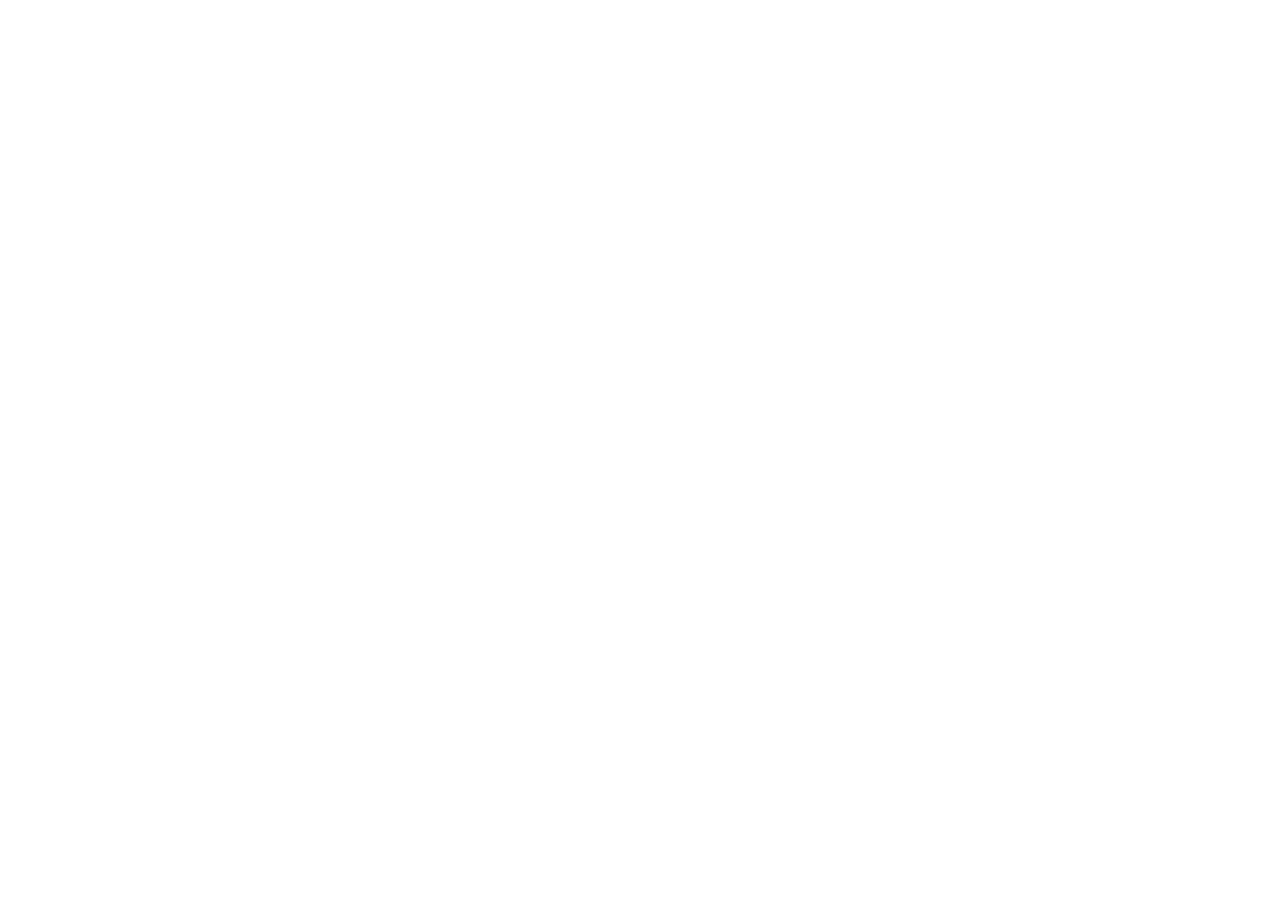
==== index.html @ 393a79b6 "first nagvigation push" ====
<!DOCTYPE html>
<html lang="en">
<head>
    <meta charset="UTF-8">
    <meta name="viewport" content="width=device-width, initial-scale=1.0">
    <title>Document</title>
    <link rel="stylesheet" href="./styles/style.css" />
    <script type="module" src="./scripts/script.js"></script>
</head>
<body>
    <header class="header">

    </header>
</body>
</html>
---- styles/style.css ----
@import url('https://fonts.googleapis.com/css2?family=Fira+Sans:ital,wght@0,100;0,200;0,300;0,400;0,500;0,600;0,700;0,800;0,900;1,100;1,200;1,300;1,400;1,500;1,600;1,700;1,800;1,900&family=Inter:ital,opsz,wght@0,14..32,100..900;1,14..32,100..900&family=Montserrat:ital,wght@0,100..900;1,100..900&display=swap');

/* Variables */
:root {
    --mint-green: rgba(142, 216, 191, 1); /* Landing page background */
    --clay: rgba(96, 88, 88, 1); /* Menu background colour */
    --coal: rgba(53, 49, 49, 1); /* Button colour */
    --snow: rgba(244, 243, 241, 0.94); /* Text colour */
    --ash: rgba(238, 238, 238, 1); /* Min beställning background colour */
    --alert: rgba(235, 87, 87, 1); /* Cart alert */
}

/* Base */
* {
    box-sizing: border-box;
    padding: 0;
    margin: 0;
}

body {
    font-family: "Fira Sans", sans-serif;
    color: snow;
}

/* Utils */
.d-none {
    display: none;
}

/* Hamburger Menu */
.header {

    .header__burger-label {
        width: 1.5rem;
        aspect-ratio: 1;
        position: fixed;
        bottom: 1rem;
        right: 1rem;
        display: flex;
        justify-content: center;
        align-items: center;
        place-content: center;
        z-index: 999;
        cursor: pointer;
        padding: 2.5rem;
        background-color: var(--mint-green);
        border-radius: 30%;
    }

    .header__burger-label > .header__burger-btn,
    .header__burger-label > .header__burger-btn::before, 
    .header__burger-label > .header__burger-btn::after { 
        width: 4rem;
        height: 0.5rem;
        position: absolute;
        background-color: var(--snow);
        border-radius: 1rem;
        box-shadow: 0 5px 2px rgba(0, 0, 0, 0.3);
    }
    .header__burger-label > .header__burger-btn::before {
        content: '';
        top: 1rem;
    }
    .header__burger-label > .header__burger-btn::after {
        content: '';
        top: -1rem;
    }

    .header__burger {
        display: none;
    }

    .header__burger:checked ~ .header__burger-label > .header__burger-btn, .header__burger:checked ~ .header__burger-label > .header__burger-btn::before, .header__burger:checked ~ .header__burger-label > .header__burger-btn::after {
        box-shadow: none;
        width: 4rem;
        height: 0.35rem;
    }
        
    .header__burger:checked ~ .header__burger-label > .header__burger-btn {
        transform: rotate(45deg);
        box-shadow: 0 5px 2px rgba(0, 0, 0, 0.4);
    }
    
    .header__burger:checked ~ .header__burger-label > .header__burger-btn::before {
        transform: rotate(0deg);
        top: 0;
    }

    .header__burger:checked ~ .header__burger-label > .header__burger-btn::after {
        transform: rotate(90deg);
        top: 0;
        box-shadow: 5px 0px 2px rgba(0, 0, 0, 0.4);
    }

    .header__burger:checked ~ .nav-bar {
        display: flex;
        transform: translateX(0);
            
        .nav-bar__list {
            .nav-bar__item {
                transform: translateX(0);
                opacity: 1;
                }
        }
    }

    .nav-bar {
        position: fixed;
        right: 0;
        z-index: 10;
        width: 100%;
        height: 100vh;
        background: var(--coal);
        transform: translateX(100%);
        padding: 0;
        margin: 0;
        gap: 3rem;
            
        .nav-bar__list {
            display: flex;
            flex-direction: column;
            width: 100%;
            padding: 0;
            margin: 0;
            gap: 2rem;
            justify-content: space-evenly;
            align-items: flex-start;
            padding-left: 2rem;

            .nav-bar__item {
                border-bottom: 1px solid var(--mint-green);
                display: flex;
                transform: translateX(2rem);
                opacity: 0;
                transition: all .5s ease;
                margin: 0;

                .nav-bar__link {
                    width: 100%;
                    padding: 0.25rem;
                    color: var(--snow);
                    text-decoration: none;
                    font-size: 3rem;
                }
            }
         }
    }
}
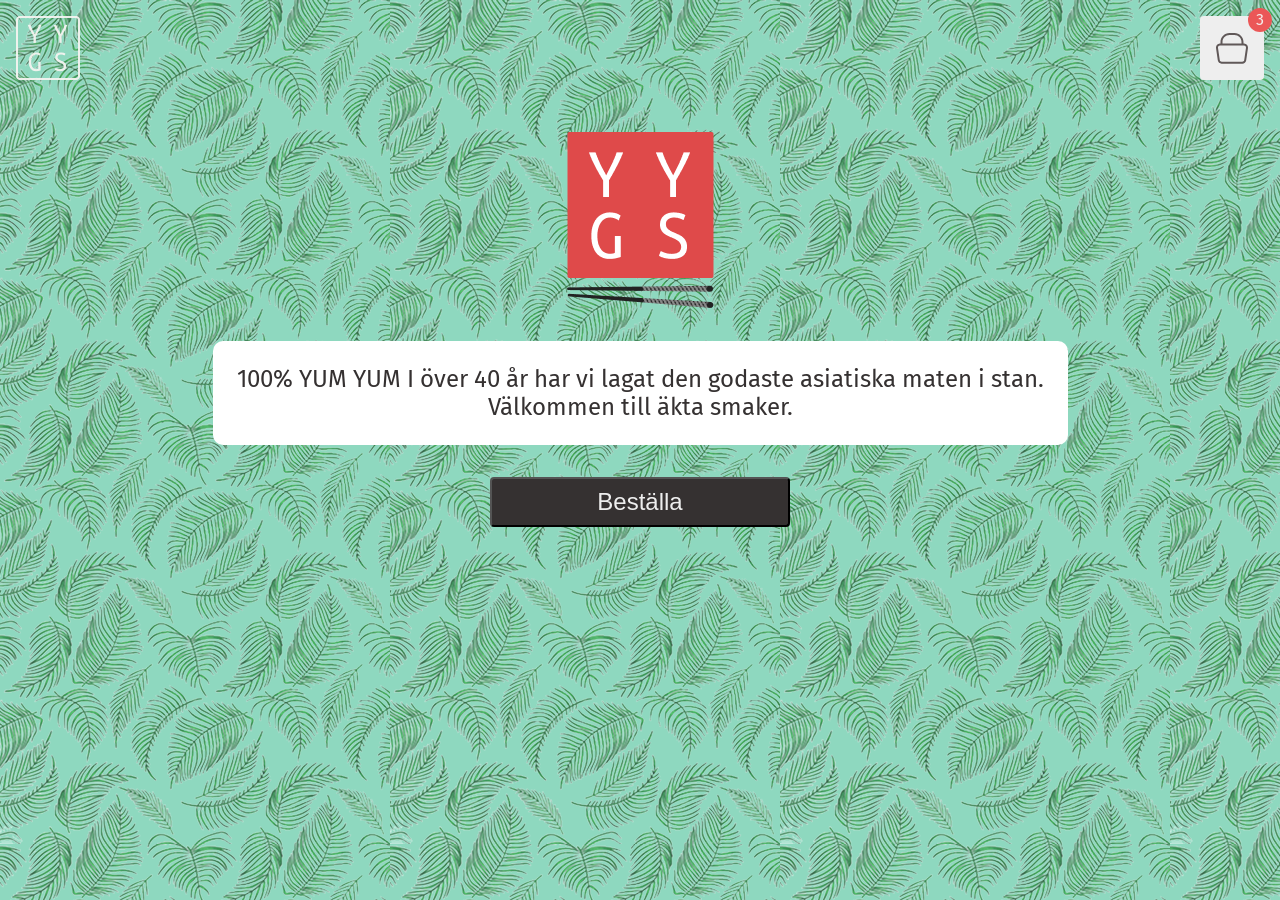
==== commit c3aa195e: "landing page first" ====
--- a/index.html
+++ b/index.html
@@ -1,15 +1,60 @@
-<!DOCTYPE html>
+<!doctype html>
 <html lang="en">
-<head>
-    <meta charset="UTF-8">
-    <meta name="viewport" content="width=device-width, initial-scale=1.0">
-    <title>Document</title>
-    <link rel="stylesheet" href="./styles/style.css" />
-    <script type="module" src="./scripts/script.js"></script>
-</head>
-<body>
-    <header class="header">
+  <head>
+    <!-- styles start -->
+    <link rel="stylesheet" href="styles/style.css" />
+    <!-- styles end -->
+    <!-- script start -->
+    <script src="scripts/script.js"></script>
+    <!-- script end -->
+    <meta charset="UTF-8" />
+    <meta name="viewport" content="width=device-width, initial-scale=1.0" />
+    <title>landing page</title>
+  </head>
+  <body>
+    <main class="main-container" id="mainContainer">
+      <!-- Header Start -->
+      <header class="header">
+        <a href="./index.html" class="header__logo-link">
+          <img
+            src="./res/logo_transparent.png"
+            alt="Small YumYum Foodtruck logo"
+            class="header__logo-img"
+          />
+        </a>
+        <a href="./cart.html" class="header__cart-link">
+          <img
+            src="./res/cart_icon.svg"
+            alt="Go to cart"
+            class="header__car-img"
+          />
+          <span class="header__cart-count" id="cartCount">3</span>
+        </a>
+      </header>
+      <!-- Header End -->
 
-    </header>
-</body>
-</html>+      <!-- Hero start -->
+      <section class="mainhero" id="mainHero">
+        <figure class="mainhero__logo" id="mainLogo">
+          <img src="res/logo.png" alt="mainhero-img" />
+        </figure>
+        <!-- Om Oss Start -->
+        <article class="aboutus">
+          <!-- <h2 class="aboutus__header">Välkommen till</h2> -->
+          <p class="aboutus__info">
+            100% YUM YUM I över 40 år har vi lagat den godaste asiatiska maten i
+            stan. <br />Välkommen till äkta smaker.
+          </p>
+        </article>
+        <!-- Call to action Start -->
+        <section class="cta" id="ctaBtn">
+          <button class="button buttonorder" id="orderBtn">Beställa</button>
+        </section>
+        <!-- Call to action End -->
+        <!-- Om oss End -->
+        <!-- hero end -->
+      </section>
+      <!-- Hero end -->
+    </main>
+  </body>
+</html>
--- a/styles/style.css
+++ b/styles/style.css
@@ -1,148 +1,315 @@
-@import url('https://fonts.googleapis.com/css2?family=Fira+Sans:ital,wght@0,100;0,200;0,300;0,400;0,500;0,600;0,700;0,800;0,900;1,100;1,200;1,300;1,400;1,500;1,600;1,700;1,800;1,900&family=Inter:ital,opsz,wght@0,14..32,100..900;1,14..32,100..900&family=Montserrat:ital,wght@0,100..900;1,100..900&display=swap');
+@import url("https://fonts.googleapis.com/css2?family=Fira+Sans:ital,wght@0,100;0,200;0,300;0,400;0,500;0,600;0,700;0,800;0,900;1,100;1,200;1,300;1,400;1,500;1,600;1,700;1,800;1,900&family=Inter:ital,opsz,wght@0,14..32,100..900;1,14..32,100..900&family=Montserrat:ital,wght@0,100..900;1,100..900&display=swap");
 
 /* Variables */
 :root {
-    --mint-green: rgba(142, 216, 191, 1); /* Landing page background */
-    --clay: rgba(96, 88, 88, 1); /* Menu background colour */
-    --coal: rgba(53, 49, 49, 1); /* Button colour */
-    --snow: rgba(244, 243, 241, 0.94); /* Text colour */
-    --ash: rgba(238, 238, 238, 1); /* Min beställning background colour */
-    --alert: rgba(235, 87, 87, 1); /* Cart alert */
+  --mint-green: rgba(142, 216, 191, 1); /* Landing page background */
+  --clay: rgba(96, 88, 88, 1); /* Menu background colour */
+  --coal: rgba(53, 49, 49, 1); /* Button colour */
+  --snow: rgba(244, 243, 241, 0.94); /* Text colour */
+  --ash: rgba(238, 238, 238, 1); /* Min beställning background colour */
+  --alert: rgba(235, 87, 87, 1); /* Cart alert */
 }
 
 /* Base */
 * {
-    box-sizing: border-box;
+  box-sizing: border-box;
+  padding: 0;
+  margin: 0;
+}
+
+body {
+  font-family: "Fira Sans", sans-serif;
+  color: var(--snow);
+
+  background-color: var(--mint-green);
+  background-image: url(../res/background.png);
+}
+
+a {
+  text-decoration: none;
+  color: var(--snow);
+}
+
+/* Utils */
+.d-none {
+  display: none;
+}
+
+/* HEADER */
+.header {
+  padding: 1rem;
+  display: flex;
+  justify-content: space-between;
+
+  /* Hambuger menu */
+  .header__burger-label {
+    width: 1.5rem;
+    aspect-ratio: 1;
+    position: fixed;
+    bottom: 1rem;
+    right: 1rem;
+    display: flex;
+    justify-content: center;
+    align-items: center;
+    place-content: center;
+    z-index: 999;
+    cursor: pointer;
+    padding: 2.5rem;
+    background-color: var(--mint-green);
+    border-radius: 30%;
+  }
+
+  .header__burger-label > .header__burger-btn,
+  .header__burger-label > .header__burger-btn::before,
+  .header__burger-label > .header__burger-btn::after {
+    width: 4rem;
+    height: 0.5rem;
+    position: absolute;
+    background-color: var(--snow);
+    border-radius: 1rem;
+    box-shadow: 0 5px 2px rgba(0, 0, 0, 0.3);
+  }
+  .header__burger-label > .header__burger-btn::before {
+    content: "";
+    top: 1rem;
+  }
+  .header__burger-label > .header__burger-btn::after {
+    content: "";
+    top: -1rem;
+  }
+
+  .header__burger {
+    display: none;
+  }
+
+  .header__burger:checked ~ .header__burger-label > .header__burger-btn,
+  .header__burger:checked ~ .header__burger-label > .header__burger-btn::before,
+  .header__burger:checked ~ .header__burger-label > .header__burger-btn::after {
+    box-shadow: none;
+    width: 4rem;
+    height: 0.35rem;
+  }
+
+  .header__burger:checked ~ .header__burger-label > .header__burger-btn {
+    transform: rotate(45deg);
+    box-shadow: 0 5px 2px rgba(0, 0, 0, 0.4);
+  }
+
+  .header__burger:checked
+    ~ .header__burger-label
+    > .header__burger-btn::before {
+    transform: rotate(0deg);
+    top: 0;
+  }
+
+  .header__burger:checked ~ .header__burger-label > .header__burger-btn::after {
+    transform: rotate(90deg);
+    top: 0;
+    box-shadow: 5px 0px 2px rgba(0, 0, 0, 0.4);
+  }
+
+  .header__burger:checked ~ .nav-bar {
+    display: flex;
+    transform: translateX(0);
+
+    .nav-bar__list {
+      .nav-bar__item {
+        transform: translateX(0);
+        opacity: 1;
+      }
+    }
+  }
+
+  .nav-bar {
+    position: fixed;
+    right: 0;
+    z-index: 10;
+    width: 100%;
+    height: 100vh;
+    background: var(--coal);
+    transform: translateX(100%);
     padding: 0;
     margin: 0;
-}
-
-body {
-    font-family: "Fira Sans", sans-serif;
-    color: snow;
-}
-
-/* Utils */
-.d-none {
-    display: none;
-}
-
-/* Hamburger Menu */
-.header {
-
-    .header__burger-label {
-        width: 1.5rem;
-        aspect-ratio: 1;
-        position: fixed;
-        bottom: 1rem;
-        right: 1rem;
+    gap: 3rem;
+
+    .nav-bar__list {
+      display: flex;
+      flex-direction: column;
+      width: 100%;
+      padding: 0;
+      margin: 0;
+      gap: 2rem;
+      justify-content: space-evenly;
+      align-items: flex-start;
+      padding-left: 2rem;
+
+      .nav-bar__item {
+        border-bottom: 1px solid var(--mint-green);
         display: flex;
-        justify-content: center;
-        align-items: center;
-        place-content: center;
-        z-index: 999;
-        cursor: pointer;
-        padding: 2.5rem;
-        background-color: var(--mint-green);
-        border-radius: 30%;
-    }
-
-    .header__burger-label > .header__burger-btn,
-    .header__burger-label > .header__burger-btn::before, 
-    .header__burger-label > .header__burger-btn::after { 
-        width: 4rem;
-        height: 0.5rem;
-        position: absolute;
-        background-color: var(--snow);
-        border-radius: 1rem;
-        box-shadow: 0 5px 2px rgba(0, 0, 0, 0.3);
-    }
-    .header__burger-label > .header__burger-btn::before {
-        content: '';
-        top: 1rem;
-    }
-    .header__burger-label > .header__burger-btn::after {
-        content: '';
-        top: -1rem;
-    }
-
-    .header__burger {
-        display: none;
-    }
-
-    .header__burger:checked ~ .header__burger-label > .header__burger-btn, .header__burger:checked ~ .header__burger-label > .header__burger-btn::before, .header__burger:checked ~ .header__burger-label > .header__burger-btn::after {
-        box-shadow: none;
-        width: 4rem;
-        height: 0.35rem;
-    }
-        
-    .header__burger:checked ~ .header__burger-label > .header__burger-btn {
-        transform: rotate(45deg);
-        box-shadow: 0 5px 2px rgba(0, 0, 0, 0.4);
-    }
-    
-    .header__burger:checked ~ .header__burger-label > .header__burger-btn::before {
-        transform: rotate(0deg);
-        top: 0;
-    }
-
-    .header__burger:checked ~ .header__burger-label > .header__burger-btn::after {
-        transform: rotate(90deg);
-        top: 0;
-        box-shadow: 5px 0px 2px rgba(0, 0, 0, 0.4);
-    }
-
-    .header__burger:checked ~ .nav-bar {
+        transform: translateX(2rem);
+        opacity: 0;
+        transition: all 0.5s ease;
+        margin: 0;
+
+        .nav-bar__link {
+          width: 100%;
+          padding: 0.25rem;
+          color: var(--snow);
+          text-decoration: none;
+          font-size: 3rem;
+        }
+      }
+    }
+  }
+
+  .header__logo-link {
+    text-decoration: none;
+
+    .header__logo-img {
+    }
+  }
+
+  .header__cart-link {
+    position: relative;
+    text-decoration: none;
+    display: grid;
+    place-items: center;
+    width: 64px;
+    height: 64px;
+    border-radius: 4px;
+    background-color: var(--ash);
+
+    .header__cart-img {
+      width: 75%;
+    }
+
+    .header__cart-count {
+      line-height: 1.5;
+      position: absolute;
+      top: -8px;
+      right: -8px;
+      background-color: var(--alert);
+      width: 24px;
+      height: 24px;
+      border-radius: 50%;
+      text-align: center;
+    }
+  }
+}
+
+/* FOODTRUCK */
+.foodtruck {
+  width: 100%;
+  padding: 1rem;
+
+  .foodtruck__title {
+    text-align: center;
+    margin-bottom: 2rem;
+    border-radius: 8px;
+    font-size: 2rem;
+    background-color: var(--ash);
+    color: var(--coal);
+    padding: 0.5rem 0;
+    font: 700;
+  }
+
+  .foodtruck__list {
+    width: 100%;
+    list-style: none;
+    display: flex;
+    flex-direction: column;
+    gap: 1rem;
+
+    .foodtruck__list-item {
+      .foodtruck__card {
         display: flex;
-        transform: translateX(0);
-            
-        .nav-bar__list {
-            .nav-bar__item {
-                transform: translateX(0);
-                opacity: 1;
-                }
+        background-color: var(--ash);
+        border-radius: 8px;
+        overflow: hidden;
+
+        .foodtruck__card-figure {
+          position: relative;
+          .foodtruck__card-img {
+            width: 110px;
+            height: 100%;
+          }
+
+          .foodtruck__card-fig-caption {
+            text-align: center;
+            position: absolute;
+            top: 50%;
+            left: 50%;
+            transform: translate(-50%, -50%);
+            font-size: 1.25rem;
+            font-weight: 600;
+            line-height: 1.2;
+            letter-spacing: 2px;
+          }
         }
-    }
-
-    .nav-bar {
-        position: fixed;
-        right: 0;
-        z-index: 10;
-        width: 100%;
-        height: 100vh;
-        background: var(--coal);
-        transform: translateX(100%);
-        padding: 0;
-        margin: 0;
-        gap: 3rem;
-            
-        .nav-bar__list {
-            display: flex;
-            flex-direction: column;
-            width: 100%;
-            padding: 0;
-            margin: 0;
-            gap: 2rem;
-            justify-content: space-evenly;
-            align-items: flex-start;
-            padding-left: 2rem;
-
-            .nav-bar__item {
-                border-bottom: 1px solid var(--mint-green);
-                display: flex;
-                transform: translateX(2rem);
-                opacity: 0;
-                transition: all .5s ease;
-                margin: 0;
-
-                .nav-bar__link {
-                    width: 100%;
-                    padding: 0.25rem;
-                    color: var(--snow);
-                    text-decoration: none;
-                    font-size: 3rem;
-                }
-            }
-         }
-    }
-}+
+        .foodtruck__card-info-group {
+          padding: 0.5rem;
+          display: flex;
+          flex-direction: column;
+          justify-content: space-between;
+          .foodtruck__card-adress {
+            color: var(--coal);
+            font-size: 1.25rem;
+            font-weight: 500;
+          }
+
+          .foodtruck__card-opening-hours {
+            color: var(--coal);
+            font-size: 1rem;
+            font-weight: 400;
+          }
+        }
+      }
+    }
+  }
+}
+
+/* LANDING PAGE START */
+.mainhero {
+  display: flex;
+  justify-content: center;
+  flex-direction: column;
+  /* background-color: red; */
+}
+
+.mainhero__logo {
+  display: flex;
+  justify-content: center;
+  padding: 2rem;
+}
+
+.cta {
+  display: flex;
+  justify-content: center;
+  padding: 2rem;
+}
+
+.buttonorder {
+  height: 50px;
+  width: 300px;
+  font-size: x-large;
+  background-color: var(--coal);
+  border-radius: 4px;
+  color: var(--ash);
+}
+
+.aboutus {
+  display: flex;
+  justify-content: center;
+  font-size: x-large;
+  text-align: center;
+  padding: 0 0.3rem;
+}
+
+.aboutus__info {
+  padding: 1.5rem;
+  border-radius: 10px;
+  background-color: white;
+  width: fit-content;
+  color: var(--coal);
+}
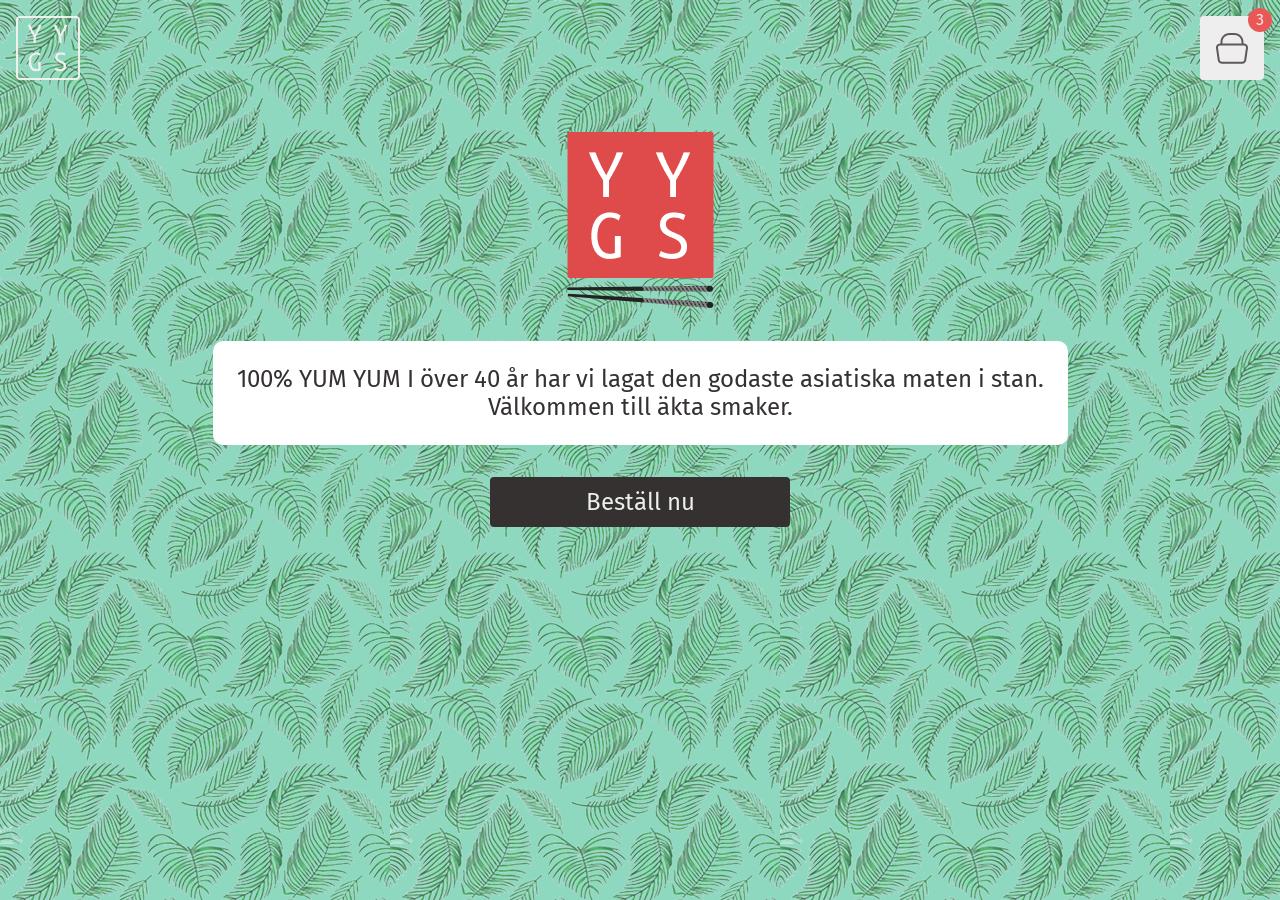
==== commit f71aa61a: "fixed cart counter, and button link" ====
--- a/index.html
+++ b/index.html
@@ -1,60 +1,67 @@
 <!doctype html>
 <html lang="en">
-  <head>
-    <!-- styles start -->
-    <link rel="stylesheet" href="styles/style.css" />
-    <!-- styles end -->
-    <!-- script start -->
-    <script src="scripts/script.js"></script>
-    <!-- script end -->
-    <meta charset="UTF-8" />
-    <meta name="viewport" content="width=device-width, initial-scale=1.0" />
-    <title>landing page</title>
-  </head>
-  <body>
-    <main class="main-container" id="mainContainer">
-      <!-- Header Start -->
-      <header class="header">
-        <a href="./index.html" class="header__logo-link">
-          <img
-            src="./res/logo_transparent.png"
-            alt="Small YumYum Foodtruck logo"
-            class="header__logo-img"
-          />
-        </a>
-        <a href="./cart.html" class="header__cart-link">
-          <img
-            src="./res/cart_icon.svg"
-            alt="Go to cart"
-            class="header__car-img"
-          />
-          <span class="header__cart-count" id="cartCount">3</span>
-        </a>
-      </header>
-      <!-- Header End -->
+	<head>
+		<!-- styles start -->
+		<link rel="stylesheet" href="styles/style.css" />
+		<!-- styles end -->
+		<!-- script start -->
+		<script type="module" src="scripts/script.js"></script>
+		<!-- script end -->
+		<meta charset="UTF-8" />
+		<meta name="viewport" content="width=device-width, initial-scale=1.0" />
+		<title>landing page</title>
+	</head>
+	<body>
+		<main class="main-container" id="mainContainer">
+			<!-- Header Start -->
+			<header class="header">
+				<a href="./index.html" class="header__logo-link">
+					<img
+						src="./res/logo_transparent.png"
+						alt="Small YumYum Foodtruck logo"
+						class="header__logo-img"
+					/>
+				</a>
+				<a href="./cart.html" class="header__cart-link">
+					<img
+						src="./res/cart_icon.svg"
+						alt="Go to cart"
+						class="header__car-img"
+					/>
+					<span class="header__cart-count" id="cartCount">3</span>
+				</a>
+			</header>
+			<!-- Header End -->
 
-      <!-- Hero start -->
-      <section class="mainhero" id="mainHero">
-        <figure class="mainhero__logo" id="mainLogo">
-          <img src="res/logo.png" alt="mainhero-img" />
-        </figure>
-        <!-- Om Oss Start -->
-        <article class="aboutus">
-          <!-- <h2 class="aboutus__header">Välkommen till</h2> -->
-          <p class="aboutus__info">
-            100% YUM YUM I över 40 år har vi lagat den godaste asiatiska maten i
-            stan. <br />Välkommen till äkta smaker.
-          </p>
-        </article>
-        <!-- Call to action Start -->
-        <section class="cta" id="ctaBtn">
-          <button class="button buttonorder" id="orderBtn">Beställa</button>
-        </section>
-        <!-- Call to action End -->
-        <!-- Om oss End -->
-        <!-- hero end -->
-      </section>
-      <!-- Hero end -->
-    </main>
-  </body>
+			<!-- Hero start -->
+			<section class="mainhero" id="mainHero">
+				<figure class="mainhero__logo" id="mainLogo">
+					<img src="res/logo.png" alt="mainhero-img" />
+				</figure>
+				<!-- Om Oss Start -->
+				<article class="aboutus">
+					<!-- <h2 class="aboutus__header">Välkommen till</h2> -->
+					<p class="aboutus__info">
+						100% YUM YUM I över 40 år har vi lagat den godaste
+						asiatiska maten i stan. <br />Välkommen till äkta
+						smaker.
+					</p>
+				</article>
+				<!-- Call to action Start -->
+				<section class="cta" id="ctaBtn">
+					<a
+						href="./menu.html"
+						class="button buttonorder"
+						id="orderBtn"
+					>
+						Beställ nu
+					</a>
+				</section>
+				<!-- Call to action End -->
+				<!-- Om oss End -->
+				<!-- hero end -->
+			</section>
+			<!-- Hero end -->
+		</main>
+	</body>
 </html>
--- a/styles/style.css
+++ b/styles/style.css
@@ -2,314 +2,648 @@
 
 /* Variables */
 :root {
-  --mint-green: rgba(142, 216, 191, 1); /* Landing page background */
-  --clay: rgba(96, 88, 88, 1); /* Menu background colour */
-  --coal: rgba(53, 49, 49, 1); /* Button colour */
-  --snow: rgba(244, 243, 241, 0.94); /* Text colour */
-  --ash: rgba(238, 238, 238, 1); /* Min beställning background colour */
-  --alert: rgba(235, 87, 87, 1); /* Cart alert */
+	--mint-green: rgba(142, 216, 191, 1); /* Landing page background */
+	--clay: rgba(96, 88, 88, 1); /* Menu background colour */
+	--coal: rgba(53, 49, 49, 1); /* Button colour */
+	--snow: rgba(244, 243, 241, 0.94); /* Text colour */
+	--ash: rgba(238, 238, 238, 1); /* Min beställning background colour */
+	--alert: rgba(235, 87, 87, 1); /* Cart alert */
 }
 
 /* Base */
 * {
-  box-sizing: border-box;
-  padding: 0;
-  margin: 0;
+	box-sizing: border-box;
+	padding: 0;
+	margin: 0;
 }
 
 body {
-  font-family: "Fira Sans", sans-serif;
-  color: var(--snow);
-
-  background-color: var(--mint-green);
-  background-image: url(../res/background.png);
+	font-family: "Fira Sans", sans-serif;
+	color: var(--snow);
+
+	background-color: var(--mint-green);
+	background-image: url(../res/background.png);
 }
 
 a {
-  text-decoration: none;
-  color: var(--snow);
+	text-decoration: none;
+	color: var(--snow);
 }
 
 /* Utils */
 .d-none {
-  display: none;
+	display: none;
 }
 
 /* HEADER */
 .header {
-  padding: 1rem;
-  display: flex;
-  justify-content: space-between;
-
-  /* Hambuger menu */
-  .header__burger-label {
-    width: 1.5rem;
-    aspect-ratio: 1;
-    position: fixed;
-    bottom: 1rem;
-    right: 1rem;
-    display: flex;
-    justify-content: center;
-    align-items: center;
-    place-content: center;
-    z-index: 999;
-    cursor: pointer;
-    padding: 2.5rem;
-    background-color: var(--mint-green);
-    border-radius: 30%;
-  }
-
-  .header__burger-label > .header__burger-btn,
-  .header__burger-label > .header__burger-btn::before,
-  .header__burger-label > .header__burger-btn::after {
-    width: 4rem;
-    height: 0.5rem;
-    position: absolute;
-    background-color: var(--snow);
-    border-radius: 1rem;
-    box-shadow: 0 5px 2px rgba(0, 0, 0, 0.3);
-  }
-  .header__burger-label > .header__burger-btn::before {
-    content: "";
-    top: 1rem;
-  }
-  .header__burger-label > .header__burger-btn::after {
-    content: "";
-    top: -1rem;
-  }
-
-  .header__burger {
-    display: none;
-  }
-
-  .header__burger:checked ~ .header__burger-label > .header__burger-btn,
-  .header__burger:checked ~ .header__burger-label > .header__burger-btn::before,
-  .header__burger:checked ~ .header__burger-label > .header__burger-btn::after {
-    box-shadow: none;
-    width: 4rem;
-    height: 0.35rem;
-  }
-
-  .header__burger:checked ~ .header__burger-label > .header__burger-btn {
-    transform: rotate(45deg);
-    box-shadow: 0 5px 2px rgba(0, 0, 0, 0.4);
-  }
-
-  .header__burger:checked
-    ~ .header__burger-label
-    > .header__burger-btn::before {
-    transform: rotate(0deg);
-    top: 0;
-  }
-
-  .header__burger:checked ~ .header__burger-label > .header__burger-btn::after {
-    transform: rotate(90deg);
-    top: 0;
-    box-shadow: 5px 0px 2px rgba(0, 0, 0, 0.4);
-  }
-
-  .header__burger:checked ~ .nav-bar {
-    display: flex;
-    transform: translateX(0);
-
-    .nav-bar__list {
-      .nav-bar__item {
-        transform: translateX(0);
-        opacity: 1;
-      }
-    }
-  }
-
-  .nav-bar {
-    position: fixed;
-    right: 0;
-    z-index: 10;
-    width: 100%;
-    height: 100vh;
-    background: var(--coal);
-    transform: translateX(100%);
-    padding: 0;
-    margin: 0;
-    gap: 3rem;
-
-    .nav-bar__list {
-      display: flex;
-      flex-direction: column;
-      width: 100%;
-      padding: 0;
-      margin: 0;
-      gap: 2rem;
-      justify-content: space-evenly;
-      align-items: flex-start;
-      padding-left: 2rem;
-
-      .nav-bar__item {
-        border-bottom: 1px solid var(--mint-green);
-        display: flex;
-        transform: translateX(2rem);
-        opacity: 0;
-        transition: all 0.5s ease;
-        margin: 0;
-
-        .nav-bar__link {
-          width: 100%;
-          padding: 0.25rem;
-          color: var(--snow);
-          text-decoration: none;
-          font-size: 3rem;
-        }
-      }
-    }
-  }
-
-  .header__logo-link {
-    text-decoration: none;
-
-    .header__logo-img {
-    }
-  }
-
-  .header__cart-link {
-    position: relative;
-    text-decoration: none;
-    display: grid;
-    place-items: center;
-    width: 64px;
-    height: 64px;
-    border-radius: 4px;
-    background-color: var(--ash);
-
-    .header__cart-img {
-      width: 75%;
-    }
-
-    .header__cart-count {
-      line-height: 1.5;
-      position: absolute;
-      top: -8px;
-      right: -8px;
-      background-color: var(--alert);
-      width: 24px;
-      height: 24px;
-      border-radius: 50%;
-      text-align: center;
-    }
-  }
+	padding: 1rem;
+	display: flex;
+	justify-content: space-between;
+
+	/* Hambuger menu */
+	.header__burger-label {
+		width: 1.5rem;
+		aspect-ratio: 1;
+		position: fixed;
+		bottom: 1rem;
+		right: 1rem;
+		display: flex;
+		justify-content: center;
+		align-items: center;
+		place-content: center;
+		z-index: 999;
+		cursor: pointer;
+		padding: 2.5rem;
+		background-color: var(--clay);
+		border-radius: 30%;
+	}
+
+	.header__burger-label--top-left {
+		top: 1rem;
+		left: 1rem;
+		right: unset;
+		bottom: unset;
+	}
+
+	.header__burger-label > .header__burger-btn,
+	.header__burger-label > .header__burger-btn::before,
+	.header__burger-label > .header__burger-btn::after {
+		width: 4rem;
+		height: 0.5rem;
+		position: absolute;
+		background-color: var(--snow);
+		border-radius: 1rem;
+		box-shadow: 0 5px 2px rgba(0, 0, 0, 0.3);
+	}
+	.header__burger-label > .header__burger-btn::before {
+		content: "";
+		top: 1rem;
+	}
+	.header__burger-label > .header__burger-btn::after {
+		content: "";
+		top: -1rem;
+	}
+
+	.header__burger {
+		display: none;
+	}
+
+	.header__burger:checked ~ .header__burger-label > .header__burger-btn,
+	.header__burger:checked
+		~ .header__burger-label
+		> .header__burger-btn::before,
+	.header__burger:checked
+		~ .header__burger-label
+		> .header__burger-btn::after {
+		box-shadow: none;
+		width: 4rem;
+		height: 0.35rem;
+	}
+
+	.header__burger:checked ~ .header__burger-label > .header__burger-btn {
+		transform: rotate(45deg);
+		box-shadow: 0 5px 2px rgba(0, 0, 0, 0.4);
+	}
+
+	.header__burger:checked
+		~ .header__burger-label
+		> .header__burger-btn::before {
+		transform: rotate(0deg);
+		top: 0;
+	}
+
+	.header__burger:checked
+		~ .header__burger-label
+		> .header__burger-btn::after {
+		transform: rotate(90deg);
+		top: 0;
+		box-shadow: 5px 0px 2px rgba(0, 0, 0, 0.4);
+	}
+
+	.header__burger:checked ~ .nav-bar {
+		display: flex;
+		transform: translateX(0);
+
+		.nav-bar__list {
+			.nav-bar__item {
+				transform: translateX(0);
+				opacity: 1;
+			}
+		}
+	}
+
+	.nav-bar {
+		position: fixed;
+		right: 0;
+		z-index: 10;
+		width: 100%;
+		height: 100vh;
+		background: var(--coal);
+		transform: translateX(100%);
+		padding: 0;
+		margin: 0;
+		margin-top: -1rem;
+		gap: 3rem;
+
+		.nav-bar__list {
+			display: flex;
+			flex-direction: column;
+			width: 100%;
+			padding: 0;
+			margin: 0;
+			gap: 2rem;
+			justify-content: space-evenly;
+			align-items: flex-start;
+			padding-left: 2rem;
+
+			.nav-bar__item {
+				border-bottom: 1px solid var(--mint-green);
+				display: flex;
+				transform: translateX(2rem);
+				opacity: 0;
+				transition: all 0.5s ease;
+				margin: 0;
+
+				.nav-bar__link {
+					width: 100%;
+					padding: 0.25rem;
+					color: var(--snow);
+					text-decoration: none;
+					font-size: 3rem;
+				}
+			}
+		}
+	}
+
+	.header__logo-link {
+		text-decoration: none;
+
+		.header__logo-img {
+		}
+	}
+
+	.header__cart-link {
+		position: relative;
+		margin-left: auto;
+		text-decoration: none;
+		display: grid;
+		place-items: center;
+		width: 64px;
+		height: 64px;
+		border-radius: 4px;
+		background-color: var(--ash);
+
+		.header__cart-img {
+			width: 75%;
+		}
+
+		.header__cart-count {
+			line-height: 1.5;
+			position: absolute;
+			top: -8px;
+			right: -8px;
+			background-color: var(--alert);
+			width: 24px;
+			height: 24px;
+			border-radius: 50%;
+			text-align: center;
+		}
+	}
 }
 
 /* FOODTRUCK */
 .foodtruck {
-  width: 100%;
-  padding: 1rem;
-
-  .foodtruck__title {
-    text-align: center;
-    margin-bottom: 2rem;
-    border-radius: 8px;
-    font-size: 2rem;
-    background-color: var(--ash);
-    color: var(--coal);
-    padding: 0.5rem 0;
-    font: 700;
-  }
-
-  .foodtruck__list {
-    width: 100%;
-    list-style: none;
-    display: flex;
-    flex-direction: column;
-    gap: 1rem;
-
-    .foodtruck__list-item {
-      .foodtruck__card {
-        display: flex;
-        background-color: var(--ash);
-        border-radius: 8px;
-        overflow: hidden;
-
-        .foodtruck__card-figure {
-          position: relative;
-          .foodtruck__card-img {
-            width: 110px;
-            height: 100%;
-          }
-
-          .foodtruck__card-fig-caption {
-            text-align: center;
-            position: absolute;
-            top: 50%;
-            left: 50%;
-            transform: translate(-50%, -50%);
-            font-size: 1.25rem;
-            font-weight: 600;
-            line-height: 1.2;
-            letter-spacing: 2px;
-          }
-        }
-
-        .foodtruck__card-info-group {
-          padding: 0.5rem;
-          display: flex;
-          flex-direction: column;
-          justify-content: space-between;
-          .foodtruck__card-adress {
-            color: var(--coal);
-            font-size: 1.25rem;
-            font-weight: 500;
-          }
-
-          .foodtruck__card-opening-hours {
-            color: var(--coal);
-            font-size: 1rem;
-            font-weight: 400;
-          }
-        }
-      }
-    }
-  }
+	width: 100%;
+	padding: 1rem;
+
+	.foodtruck__title {
+		text-align: center;
+		margin-bottom: 2rem;
+		border-radius: 8px;
+		font-size: 2rem;
+		background-color: var(--ash);
+		color: var(--coal);
+		padding: 0.5rem 0;
+		font: 700;
+	}
+
+	.foodtruck__list {
+		width: 100%;
+		list-style: none;
+		display: flex;
+		flex-direction: column;
+		gap: 1rem;
+
+		.foodtruck__list-item {
+			.foodtruck__card {
+				display: flex;
+				background-color: var(--ash);
+				border-radius: 8px;
+				overflow: hidden;
+				cursor: pointer;
+
+				.foodtruck__card-figure {
+					position: relative;
+					.foodtruck__card-img {
+						width: 110px;
+						height: 100%;
+					}
+
+					.foodtruck__card-fig-caption {
+						text-align: center;
+						position: absolute;
+						top: 50%;
+						left: 50%;
+						transform: translate(-50%, -50%);
+						font-size: 1.25rem;
+						font-weight: 600;
+						line-height: 1.2;
+						letter-spacing: 2px;
+					}
+				}
+
+				.foodtruck__card-info-group {
+					padding: 0.5rem;
+					display: flex;
+					flex-direction: column;
+					justify-content: space-between;
+					.foodtruck__card-adress {
+						color: var(--coal);
+						font-size: 1.25rem;
+						font-weight: 500;
+					}
+
+					.foodtruck__card-opening-hours {
+						color: var(--coal);
+						font-size: 1rem;
+						font-weight: 400;
+					}
+				}
+			}
+		}
+	}
+}
+
+.map-overlay {
+	position: fixed;
+	display: flex;
+	flex-direction: column;
+	inset: 0;
+	background-color: var(--coal);
+
+	.map-overlay__close-btn {
+		align-self: flex-end;
+		margin: 0.25rem;
+		width: 42px;
+		height: 42px;
+		background: var(--snow);
+		border: none;
+		border-radius: 4px;
+		color: var(--coal);
+		font-size: 1.5rem;
+		font-weight: 700;
+		cursor: pointer;
+	}
+
+	.map-overlay__embed {
+		width: 100%;
+		height: 100%;
+	}
+}
+
+/* MENU */
+.menu-wrapper {
+	margin: 0 auto;
+	width: 90%;
+	height: 70vh;
+	overflow: auto;
+	scrollbar-gutter: stable both-edges;
+	background-color: var(--coal);
+	border-top-left-radius: 5px;
+	border-top-right-radius: 5px;
+
+	.menu__title {
+		padding: 1rem 2rem;
+		position: absolute;
+		justify-self: center;
+		width: inherit;
+		background-color: var(--clay);
+		border-top-left-radius: 5px;
+		border-top-right-radius: 5px;
+	}
+
+	.menu__list {
+		height: auto;
+		padding-top: 4rem;
+		list-style: none;
+
+		.menu__list-item {
+			padding: 1.5rem 1rem;
+			border-bottom: 1px solid var(--clay);
+
+			.menu__card {
+				.menu__card-info-group {
+					display: flex;
+					justify-content: space-between;
+				}
+			}
+		}
+
+		.menu__list-item:active {
+			background-color: var(--clay);
+		}
+	}
+}
+
+/* MENU FILTERS */
+.filter-wrapper {
+	margin: 0 auto;
+	width: 90%;
+	display: flex;
+	justify-content: space-evenly;
+	gap: 2rem;
+	background-color: var(--coal);
+	padding: 1rem;
+	border-top: 1px solid var(--clay);
+	border-bottom-left-radius: 10px;
+	border-bottom-right-radius: 10px;
+
+	.filter__button {
+		padding: 0.75rem 1rem;
+		background-color: var(--coal);
+		color: var(--snow);
+		font-family: "Fira Sans", sans-serif;
+		border-radius: 10%;
+	}
+
+	.button-active {
+		background-color: var(--clay);
+		color: var(--snow);
+	}
 }
 
 /* LANDING PAGE START */
 .mainhero {
-  display: flex;
-  justify-content: center;
-  flex-direction: column;
-  /* background-color: red; */
+	display: flex;
+	justify-content: center;
+	flex-direction: column;
+	/* background-color: red; */
 }
 
 .mainhero__logo {
-  display: flex;
-  justify-content: center;
-  padding: 2rem;
+	display: flex;
+	justify-content: center;
+	padding: 2rem;
 }
 
 .cta {
-  display: flex;
-  justify-content: center;
-  padding: 2rem;
+	display: flex;
+	justify-content: center;
+	padding: 2rem;
 }
 
 .buttonorder {
-  height: 50px;
-  width: 300px;
-  font-size: x-large;
-  background-color: var(--coal);
-  border-radius: 4px;
-  color: var(--ash);
+	display: grid;
+	place-items: center;
+	height: 50px;
+	width: 300px;
+	font-size: x-large;
+	background-color: var(--coal);
+	border-radius: 4px;
+	color: var(--ash);
+	cursor: pointer;
 }
 
 .aboutus {
-  display: flex;
-  justify-content: center;
-  font-size: x-large;
-  text-align: center;
-  padding: 0 0.3rem;
+	display: flex;
+	justify-content: center;
+	font-size: x-large;
+	text-align: center;
+	padding: 0 0.3rem;
 }
 
 .aboutus__info {
-  padding: 1.5rem;
-  border-radius: 10px;
-  background-color: white;
-  width: fit-content;
-  color: var(--coal);
-}
+	padding: 1.5rem;
+	border-radius: 10px;
+	background-color: white;
+	width: fit-content;
+	color: var(--coal);
+}
+
+/* CART */
+.cart-body {
+	background-image: none;
+	background-color: var(--ash);
+
+	height: 100vh;
+	display: flex;
+	flex-direction: column;
+}
+
+.cart {
+	flex: 1;
+	border-top: dotted 1px black;
+	display: flex;
+	flex-direction: column;
+	min-height: 0;
+	margin-bottom: 1rem;
+
+	.cart__title {
+		text-align: center;
+		font-size: 2.25rem;
+		font-weight: 700;
+		color: var(--coal);
+		margin: 0.5rem 0;
+	}
+
+	.cart__empty-btn {
+		display: block;
+		margin: 0 1rem 1rem auto;
+		padding: 0.5rem 0.75rem;
+		background-color: var(--alert);
+		color: var(--snow);
+		font-size: 0.75rem;
+		font-weight: 600;
+		border: none;
+		border-radius: 8px;
+	}
+
+	.cart__list {
+		list-style: none;
+		overflow: auto;
+
+		.cart__list-item {
+			padding: 1rem 1rem;
+			gap: 0.5rem;
+			display: flex;
+			flex-direction: column;
+
+			.cart__product-group-top {
+				display: flex;
+
+				.cart__product-name {
+					color: var(--coal);
+					font-size: 1.375rem;
+					font-weight: 600;
+				}
+
+				.cart__dotted-line {
+					border-bottom: dotted 2px black;
+					flex: 1;
+					margin: 0 0.5rem;
+					position: relative;
+					top: -4px;
+				}
+
+				.cart__product-price {
+					color: var(--coal);
+					font-size: 1.375rem;
+					font-weight: 600;
+				}
+			}
+
+			.cart__count-adjust {
+				background-color: var(--ash);
+				display: flex;
+				width: 90px;
+				border: 4px solid var(--alert);
+				border-radius: 24px;
+				/* padding: 0.25rem 0.25rem; */
+				align-self: flex-end;
+				/* margin-right: 0.5rem; */
+				/* overflow: hidden; */
+
+				.cart__adjust-btn {
+					border: none;
+					border-radius: 50%;
+					color: var(--coal);
+					font-size: 1.5rem;
+					font-weight: 700;
+					align-self: center;
+					width: 28px;
+					height: 24px;
+					line-height: 0.8;
+					cursor: pointer;
+				}
+
+				.cart__product-count {
+					text-align: center;
+					flex: 1;
+					color: var(--coal);
+					align-self: center;
+				}
+			}
+		}
+
+		.cart__list-item:nth-child(even) {
+			background-color: lightgrey;
+		}
+	}
+}
+
+.cart-checkout {
+	/* justify-self: flex-end; */
+	margin: auto 1rem 1rem 1rem;
+	/* flex: 1; */
+
+	.cart-checkout__total-group {
+		display: flex;
+		justify-content: space-between;
+		align-items: center;
+		width: 100%;
+		background-color: #c2c1c1;
+		color: var(--coal);
+		text-align: center;
+		padding: 1.5rem 0.75rem;
+		border-radius: 4px;
+
+		.cart-checkout__title {
+			font-size: 1.375rem;
+			font-weight: 700;
+		}
+
+		.cart-checkout__total-price {
+			font-size: 2rem;
+			font-weight: 700;
+		}
+	}
+
+	.cart-checkout__btn {
+		width: 100%;
+		border: none;
+		border-radius: 4px;
+		padding: 1.5rem 0.75rem;
+		font-size: 1.5rem;
+		font-weight: 700;
+		background-color: var(--coal);
+		color: var(--snow);
+	}
+}
+
+/* ORDER */
+
+.order-body {
+	background-color: var(--clay);
+	background-image: none;
+	height: 100vh;
+	width: 100vw;
+	/* max-height: 100vh; */
+	display: flex;
+	flex-direction: column;
+}
+
+.order {
+	display: flex;
+	flex-direction: column;
+	align-items: center;
+	height: 100%;
+	gap: 1rem;
+	/* width: 100%; */
+	padding-bottom: 1rem;
+
+	.order__image {
+		min-width: 0;
+		min-height: 0;
+		max-width: 100%;
+		height: auto;
+	}
+
+	.order__title {
+		font-size: 2rem;
+		font-weight: 700;
+		text-align: center;
+	}
+
+	.order__eta {
+		font-size: 1.625rem;
+		font-weight: 700;
+		text-align: center;
+	}
+
+	.order__id {
+		flex: 1;
+	}
+
+	.order__new-order {
+		align-self: stretch;
+		background-color: var(--coal);
+		margin: 0 1rem;
+		text-align: center;
+		font-size: 1.5rem;
+		border-radius: 4px;
+		padding: 1.5rem 0.75rem;
+		cursor: pointer;
+	}
+
+	.order__view-receipt {
+		align-self: stretch;
+		border: solid 4px var(--snow);
+		margin: 0rem 1rem;
+		text-align: center;
+		font-size: 1.5rem;
+		border-radius: 4px;
+		padding: 1.5rem 0.75rem;
+		cursor: pointer;
+	}
+}
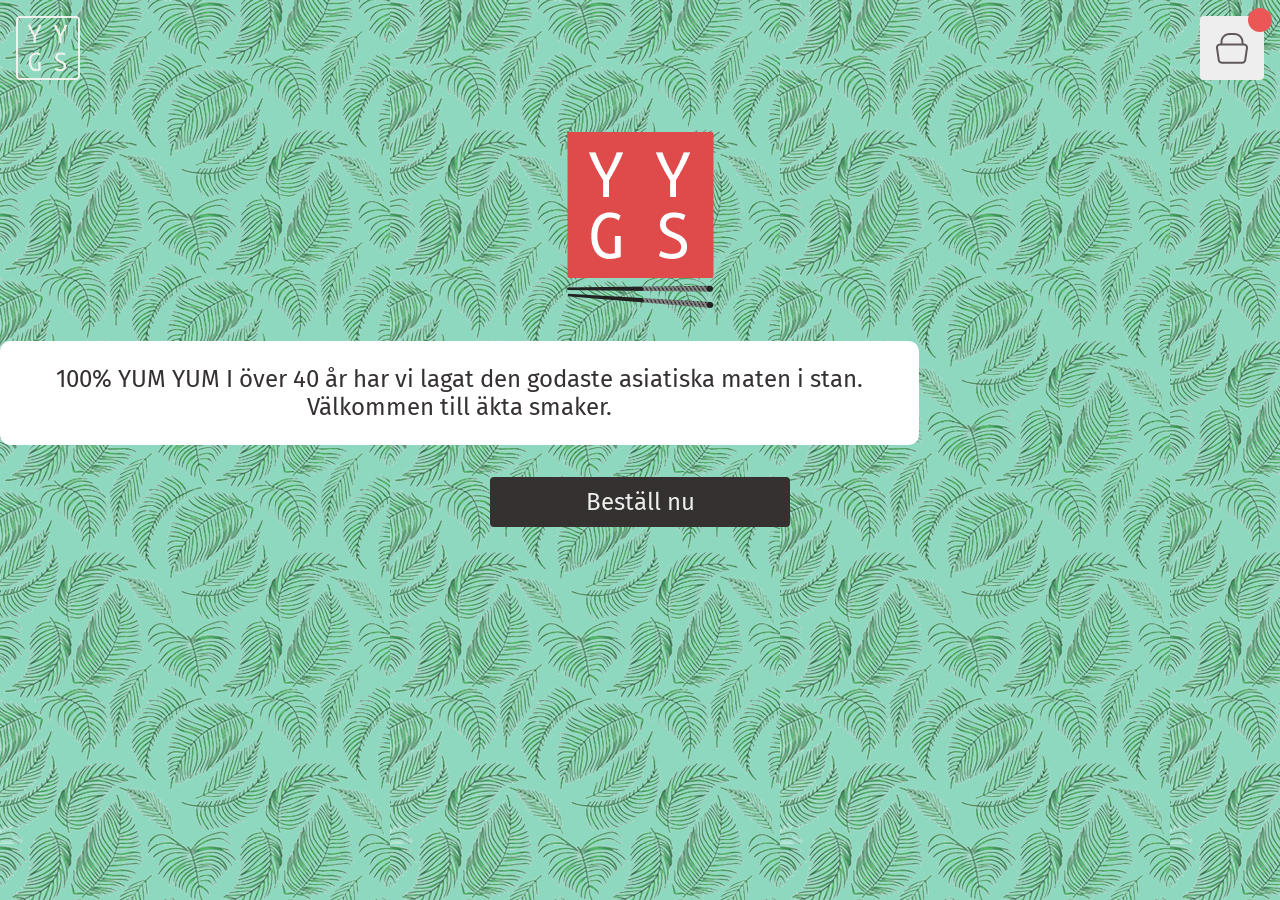
==== commit e9822584: "rensat console log - tagit bort kod som inte ska vara med - uppdaterat css" ====
--- a/index.html
+++ b/index.html
@@ -1,67 +1,64 @@
 <!doctype html>
 <html lang="en">
-	<head>
-		<!-- styles start -->
-		<link rel="stylesheet" href="styles/style.css" />
-		<!-- styles end -->
-		<!-- script start -->
-		<script type="module" src="scripts/script.js"></script>
-		<!-- script end -->
-		<meta charset="UTF-8" />
-		<meta name="viewport" content="width=device-width, initial-scale=1.0" />
-		<title>landing page</title>
-	</head>
-	<body>
-		<main class="main-container" id="mainContainer">
-			<!-- Header Start -->
-			<header class="header">
-				<a href="./index.html" class="header__logo-link">
-					<img
-						src="./res/logo_transparent.png"
-						alt="Small YumYum Foodtruck logo"
-						class="header__logo-img"
-					/>
-				</a>
-				<a href="./cart.html" class="header__cart-link">
-					<img
-						src="./res/cart_icon.svg"
-						alt="Go to cart"
-						class="header__car-img"
-					/>
-					<span class="header__cart-count" id="cartCount">3</span>
-				</a>
-			</header>
-			<!-- Header End -->
+  <head>
+    <!-- styles start -->
+    <link rel="stylesheet" href="styles/style.css" />
+    <!-- styles end -->
+    <!-- script start -->
+    <script type="module" src="scripts/script.js"></script>
+    <!-- script end -->
+    <meta charset="UTF-8" />
+    <meta name="viewport" content="width=device-width, initial-scale=1.0" />
+    <title>landing page</title>
+  </head>
+  <body>
+    <main class="main-container" id="mainContainer">
+      <!-- Header Start -->
+      <header class="header">
+        <a href="./index.html" class="header__logo-link">
+          <img
+            src="./res/logo_transparent.png"
+            alt="Small YumYum Foodtruck logo"
+            class="header__logo-img"
+          />
+        </a>
+        <a href="./cart.html" class="header__cart-link">
+          <img
+            src="./res/cart_icon.svg"
+            alt="Go to cart"
+            class="header__car-img"
+          />
+          <span class="header__cart-count" id="cartCount"></span>
+          <!-- vincent cartPreview -->
+          <section class="cartpreview" id="cartPreview"></section>
+        </a>
+      </header>
+      <!-- Header End -->
 
-			<!-- Hero start -->
-			<section class="mainhero" id="mainHero">
-				<figure class="mainhero__logo" id="mainLogo">
-					<img src="res/logo.png" alt="mainhero-img" />
-				</figure>
-				<!-- Om Oss Start -->
-				<article class="aboutus">
-					<!-- <h2 class="aboutus__header">Välkommen till</h2> -->
-					<p class="aboutus__info">
-						100% YUM YUM I över 40 år har vi lagat den godaste
-						asiatiska maten i stan. <br />Välkommen till äkta
-						smaker.
-					</p>
-				</article>
-				<!-- Call to action Start -->
-				<section class="cta" id="ctaBtn">
-					<a
-						href="./menu.html"
-						class="button buttonorder"
-						id="orderBtn"
-					>
-						Beställ nu
-					</a>
-				</section>
-				<!-- Call to action End -->
-				<!-- Om oss End -->
-				<!-- hero end -->
-			</section>
-			<!-- Hero end -->
-		</main>
-	</body>
+      <!-- Hero start -->
+      <section class="mainhero" id="mainHero">
+        <figure class="mainhero__logo" id="mainLogo">
+          <img src="res/logo.png" alt="mainhero-img" />
+        </figure>
+        <!-- Om Oss Start -->
+        <article class="aboutus">
+          <!-- <h2 class="aboutus__header">Välkommen till</h2> -->
+          <p class="aboutus__info">
+            100% YUM YUM I över 40 år har vi lagat den godaste asiatiska maten i
+            stan. <br />Välkommen till äkta smaker.
+          </p>
+        </article>
+        <!-- Call to action Start -->
+        <section class="cta" id="ctaBtn">
+          <a href="./menu.html" class="button buttonorder" id="orderBtn">
+            Beställ nu
+          </a>
+        </section>
+        <!-- Call to action End -->
+        <!-- Om oss End -->
+        <!-- hero end -->
+      </section>
+      <!-- Hero end -->
+    </main>
+  </body>
 </html>
--- a/styles/style.css
+++ b/styles/style.css
@@ -2,648 +2,782 @@
 
 /* Variables */
 :root {
-	--mint-green: rgba(142, 216, 191, 1); /* Landing page background */
-	--clay: rgba(96, 88, 88, 1); /* Menu background colour */
-	--coal: rgba(53, 49, 49, 1); /* Button colour */
-	--snow: rgba(244, 243, 241, 0.94); /* Text colour */
-	--ash: rgba(238, 238, 238, 1); /* Min beställning background colour */
-	--alert: rgba(235, 87, 87, 1); /* Cart alert */
+  --mint-green: rgba(142, 216, 191, 1); /* Landing page background */
+  --clay: rgba(96, 88, 88, 1); /* Menu background colour */
+  --coal: rgba(53, 49, 49, 1); /* Button colour */
+  --snow: rgba(244, 243, 241, 0.94); /* Text colour */
+  --ash: rgba(238, 238, 238, 1); /* Min beställning background colour */
+  --alert: rgba(235, 87, 87, 1); /* Cart alert */
 }
 
 /* Base */
 * {
-	box-sizing: border-box;
-	padding: 0;
-	margin: 0;
+  box-sizing: border-box;
+  padding: 0;
+  margin: 0;
 }
 
 body {
-	font-family: "Fira Sans", sans-serif;
-	color: var(--snow);
-
-	background-color: var(--mint-green);
-	background-image: url(../res/background.png);
+  font-family: "Fira Sans", sans-serif;
+  color: var(--snow);
+
+  background-color: var(--mint-green);
+  background-image: url(../res/background.png);
 }
 
 a {
-	text-decoration: none;
-	color: var(--snow);
+  text-decoration: none;
+  color: var(--snow);
 }
 
 /* Utils */
 .d-none {
-	display: none;
+  display: none;
 }
 
 /* HEADER */
 .header {
-	padding: 1rem;
-	display: flex;
-	justify-content: space-between;
-
-	/* Hambuger menu */
-	.header__burger-label {
-		width: 1.5rem;
-		aspect-ratio: 1;
-		position: fixed;
-		bottom: 1rem;
-		right: 1rem;
-		display: flex;
-		justify-content: center;
-		align-items: center;
-		place-content: center;
-		z-index: 999;
-		cursor: pointer;
-		padding: 2.5rem;
-		background-color: var(--clay);
-		border-radius: 30%;
-	}
-
-	.header__burger-label--top-left {
-		top: 1rem;
-		left: 1rem;
-		right: unset;
-		bottom: unset;
-	}
-
-	.header__burger-label > .header__burger-btn,
-	.header__burger-label > .header__burger-btn::before,
-	.header__burger-label > .header__burger-btn::after {
-		width: 4rem;
-		height: 0.5rem;
-		position: absolute;
-		background-color: var(--snow);
-		border-radius: 1rem;
-		box-shadow: 0 5px 2px rgba(0, 0, 0, 0.3);
-	}
-	.header__burger-label > .header__burger-btn::before {
-		content: "";
-		top: 1rem;
-	}
-	.header__burger-label > .header__burger-btn::after {
-		content: "";
-		top: -1rem;
-	}
-
-	.header__burger {
-		display: none;
-	}
-
-	.header__burger:checked ~ .header__burger-label > .header__burger-btn,
-	.header__burger:checked
-		~ .header__burger-label
-		> .header__burger-btn::before,
-	.header__burger:checked
-		~ .header__burger-label
-		> .header__burger-btn::after {
-		box-shadow: none;
-		width: 4rem;
-		height: 0.35rem;
-	}
-
-	.header__burger:checked ~ .header__burger-label > .header__burger-btn {
-		transform: rotate(45deg);
-		box-shadow: 0 5px 2px rgba(0, 0, 0, 0.4);
-	}
-
-	.header__burger:checked
-		~ .header__burger-label
-		> .header__burger-btn::before {
-		transform: rotate(0deg);
-		top: 0;
-	}
-
-	.header__burger:checked
-		~ .header__burger-label
-		> .header__burger-btn::after {
-		transform: rotate(90deg);
-		top: 0;
-		box-shadow: 5px 0px 2px rgba(0, 0, 0, 0.4);
-	}
-
-	.header__burger:checked ~ .nav-bar {
-		display: flex;
-		transform: translateX(0);
-
-		.nav-bar__list {
-			.nav-bar__item {
-				transform: translateX(0);
-				opacity: 1;
-			}
-		}
-	}
-
-	.nav-bar {
-		position: fixed;
-		right: 0;
-		z-index: 10;
-		width: 100%;
-		height: 100vh;
-		background: var(--coal);
-		transform: translateX(100%);
-		padding: 0;
-		margin: 0;
-		margin-top: -1rem;
-		gap: 3rem;
-
-		.nav-bar__list {
-			display: flex;
-			flex-direction: column;
-			width: 100%;
-			padding: 0;
-			margin: 0;
-			gap: 2rem;
-			justify-content: space-evenly;
-			align-items: flex-start;
-			padding-left: 2rem;
-
-			.nav-bar__item {
-				border-bottom: 1px solid var(--mint-green);
-				display: flex;
-				transform: translateX(2rem);
-				opacity: 0;
-				transition: all 0.5s ease;
-				margin: 0;
-
-				.nav-bar__link {
-					width: 100%;
-					padding: 0.25rem;
-					color: var(--snow);
-					text-decoration: none;
-					font-size: 3rem;
-				}
-			}
-		}
-	}
-
-	.header__logo-link {
-		text-decoration: none;
-
-		.header__logo-img {
-		}
-	}
-
-	.header__cart-link {
-		position: relative;
-		margin-left: auto;
-		text-decoration: none;
-		display: grid;
-		place-items: center;
-		width: 64px;
-		height: 64px;
-		border-radius: 4px;
-		background-color: var(--ash);
-
-		.header__cart-img {
-			width: 75%;
-		}
-
-		.header__cart-count {
-			line-height: 1.5;
-			position: absolute;
-			top: -8px;
-			right: -8px;
-			background-color: var(--alert);
-			width: 24px;
-			height: 24px;
-			border-radius: 50%;
-			text-align: center;
-		}
-	}
+  padding: 1rem;
+  display: flex;
+  justify-content: space-between;
+
+  /* Hambuger menu */
+  .header__burger-label {
+    width: 1.5rem;
+    aspect-ratio: 1;
+    position: fixed;
+    bottom: 1rem;
+    right: 1rem;
+    display: flex;
+    justify-content: center;
+    align-items: center;
+    place-content: center;
+    z-index: 999;
+    cursor: pointer;
+    padding: 2.5rem;
+    background-color: var(--clay);
+    border-radius: 30%;
+  }
+
+  .header__burger-label--top-left {
+    top: 1rem;
+    left: 1rem;
+    right: unset;
+    bottom: unset;
+  }
+
+  .header__burger-label > .header__burger-btn,
+  .header__burger-label > .header__burger-btn::before,
+  .header__burger-label > .header__burger-btn::after {
+    width: 4rem;
+    height: 0.5rem;
+    position: absolute;
+    background-color: var(--snow);
+    border-radius: 1rem;
+    box-shadow: 0 5px 2px rgba(0, 0, 0, 0.3);
+  }
+  .header__burger-label > .header__burger-btn::before {
+    content: "";
+    top: 1rem;
+  }
+  .header__burger-label > .header__burger-btn::after {
+    content: "";
+    top: -1rem;
+  }
+
+  .header__burger {
+    display: none;
+  }
+
+  .header__burger:checked ~ .header__burger-label > .header__burger-btn,
+  .header__burger:checked ~ .header__burger-label > .header__burger-btn::before,
+  .header__burger:checked ~ .header__burger-label > .header__burger-btn::after {
+    box-shadow: none;
+    width: 4rem;
+    height: 0.35rem;
+  }
+
+  .header__burger:checked ~ .header__burger-label > .header__burger-btn {
+    transform: rotate(45deg);
+    box-shadow: 0 5px 2px rgba(0, 0, 0, 0.4);
+  }
+
+  .header__burger:checked
+    ~ .header__burger-label
+    > .header__burger-btn::before {
+    transform: rotate(0deg);
+    top: 0;
+  }
+
+  .header__burger:checked ~ .header__burger-label > .header__burger-btn::after {
+    transform: rotate(90deg);
+    top: 0;
+    box-shadow: 5px 0px 2px rgba(0, 0, 0, 0.4);
+  }
+
+  .header__burger:checked ~ .nav-bar {
+    display: flex;
+    transform: translateX(0);
+
+    .nav-bar__list {
+      .nav-bar__item {
+        transform: translateX(0);
+        opacity: 1;
+      }
+    }
+  }
+
+  .nav-bar {
+    position: fixed;
+    right: 0;
+    z-index: 10;
+    width: 100%;
+    height: 100vh;
+    background: var(--coal);
+    transform: translateX(100%);
+    padding: 0;
+    margin: 0;
+    margin-top: -1rem;
+    gap: 3rem;
+
+    .nav-bar__list {
+      display: flex;
+      flex-direction: column;
+      width: 100%;
+      padding: 0;
+      margin: 0;
+      gap: 2rem;
+      justify-content: space-evenly;
+      align-items: flex-start;
+      padding-left: 2rem;
+
+      .nav-bar__item {
+        border-bottom: 1px solid var(--mint-green);
+        display: flex;
+        transform: translateX(2rem);
+        opacity: 0;
+        transition: all 0.5s ease;
+        margin: 0;
+
+        .nav-bar__link {
+          width: 100%;
+          padding: 0.25rem;
+          color: var(--snow);
+          text-decoration: none;
+          font-size: 3rem;
+        }
+      }
+    }
+  }
+
+  .header__logo-link {
+    text-decoration: none;
+
+    /* .header__logo-img {
+    } */
+  }
+
+  .header__cart-link {
+    position: relative;
+    margin-left: auto;
+    text-decoration: none;
+    display: grid;
+    place-items: center;
+    width: 64px;
+    height: 64px;
+    border-radius: 4px;
+    background-color: var(--ash);
+
+    .header__cart-img {
+      width: 75%;
+    }
+
+    .header__cart-count {
+      line-height: 1.5;
+      position: absolute;
+      top: -8px;
+      right: -8px;
+      background-color: var(--alert);
+      width: 24px;
+      height: 24px;
+      border-radius: 50%;
+      text-align: center;
+    }
+  }
 }
 
 /* FOODTRUCK */
 .foodtruck {
-	width: 100%;
-	padding: 1rem;
-
-	.foodtruck__title {
-		text-align: center;
-		margin-bottom: 2rem;
-		border-radius: 8px;
-		font-size: 2rem;
-		background-color: var(--ash);
-		color: var(--coal);
-		padding: 0.5rem 0;
-		font: 700;
-	}
-
-	.foodtruck__list {
-		width: 100%;
-		list-style: none;
-		display: flex;
-		flex-direction: column;
-		gap: 1rem;
-
-		.foodtruck__list-item {
-			.foodtruck__card {
-				display: flex;
-				background-color: var(--ash);
-				border-radius: 8px;
-				overflow: hidden;
-				cursor: pointer;
-
-				.foodtruck__card-figure {
-					position: relative;
-					.foodtruck__card-img {
-						width: 110px;
-						height: 100%;
-					}
-
-					.foodtruck__card-fig-caption {
-						text-align: center;
-						position: absolute;
-						top: 50%;
-						left: 50%;
-						transform: translate(-50%, -50%);
-						font-size: 1.25rem;
-						font-weight: 600;
-						line-height: 1.2;
-						letter-spacing: 2px;
-					}
-				}
-
-				.foodtruck__card-info-group {
-					padding: 0.5rem;
-					display: flex;
-					flex-direction: column;
-					justify-content: space-between;
-					.foodtruck__card-adress {
-						color: var(--coal);
-						font-size: 1.25rem;
-						font-weight: 500;
-					}
-
-					.foodtruck__card-opening-hours {
-						color: var(--coal);
-						font-size: 1rem;
-						font-weight: 400;
-					}
-				}
-			}
-		}
-	}
+  width: 100%;
+  padding: 1rem;
+
+  .foodtruck__title {
+    text-align: center;
+    margin-bottom: 2rem;
+    border-radius: 8px;
+    font-size: 2rem;
+    background-color: var(--ash);
+    color: var(--coal);
+    padding: 0.5rem 0;
+    font: 700;
+  }
+
+  .foodtruck__list {
+    width: 100%;
+    list-style: none;
+    display: flex;
+    flex-direction: column;
+    gap: 1rem;
+
+    .foodtruck__list-item {
+      .foodtruck__card {
+        display: flex;
+        background-color: var(--ash);
+        border-radius: 8px;
+        overflow: hidden;
+        cursor: pointer;
+
+        .foodtruck__card-figure {
+          position: relative;
+          .foodtruck__card-img {
+            width: 110px;
+            height: 100%;
+          }
+
+          .foodtruck__card-fig-caption {
+            text-align: center;
+            position: absolute;
+            top: 50%;
+            left: 50%;
+            transform: translate(-50%, -50%);
+            font-size: 1.25rem;
+            font-weight: 600;
+            line-height: 1.2;
+            letter-spacing: 2px;
+          }
+        }
+
+        .foodtruck__card-info-group {
+          padding: 0.5rem;
+          display: flex;
+          flex-direction: column;
+          justify-content: space-between;
+          .foodtruck__card-adress {
+            color: var(--coal);
+            font-size: 1.25rem;
+            font-weight: 500;
+          }
+
+          .foodtruck__card-opening-hours {
+            color: var(--coal);
+            font-size: 1rem;
+            font-weight: 400;
+          }
+        }
+      }
+    }
+  }
 }
 
 .map-overlay {
-	position: fixed;
-	display: flex;
-	flex-direction: column;
-	inset: 0;
-	background-color: var(--coal);
-
-	.map-overlay__close-btn {
-		align-self: flex-end;
-		margin: 0.25rem;
-		width: 42px;
-		height: 42px;
-		background: var(--snow);
-		border: none;
-		border-radius: 4px;
-		color: var(--coal);
-		font-size: 1.5rem;
-		font-weight: 700;
-		cursor: pointer;
-	}
-
-	.map-overlay__embed {
-		width: 100%;
-		height: 100%;
-	}
+  position: fixed;
+  display: flex;
+  flex-direction: column;
+  inset: 0;
+  background-color: var(--coal);
+
+  .map-overlay__close-btn {
+    align-self: flex-end;
+    margin: 0.25rem;
+    width: 42px;
+    height: 42px;
+    background: var(--snow);
+    border: none;
+    border-radius: 4px;
+    color: var(--coal);
+    font-size: 1.5rem;
+    font-weight: 700;
+    cursor: pointer;
+  }
+
+  .map-overlay__embed {
+    width: 100%;
+    height: 100%;
+  }
 }
 
 /* MENU */
 .menu-wrapper {
-	margin: 0 auto;
-	width: 90%;
-	height: 70vh;
-	overflow: auto;
-	scrollbar-gutter: stable both-edges;
-	background-color: var(--coal);
-	border-top-left-radius: 5px;
-	border-top-right-radius: 5px;
-
-	.menu__title {
-		padding: 1rem 2rem;
-		position: absolute;
-		justify-self: center;
-		width: inherit;
-		background-color: var(--clay);
-		border-top-left-radius: 5px;
-		border-top-right-radius: 5px;
-	}
-
-	.menu__list {
-		height: auto;
-		padding-top: 4rem;
-		list-style: none;
-
-		.menu__list-item {
-			padding: 1.5rem 1rem;
-			border-bottom: 1px solid var(--clay);
-
-			.menu__card {
-				.menu__card-info-group {
-					display: flex;
-					justify-content: space-between;
-				}
-			}
-		}
-
-		.menu__list-item:active {
-			background-color: var(--clay);
-		}
-	}
+  margin: 0 auto;
+  width: 90%;
+  height: 70vh;
+  overflow: auto;
+  scrollbar-gutter: stable both-edges;
+  background-color: var(--coal);
+  border-top-left-radius: 5px;
+  border-top-right-radius: 5px;
+
+  .menu__title {
+    padding: 1rem 2rem;
+    position: absolute;
+    justify-self: center;
+    width: inherit;
+    background-color: var(--clay);
+    border-top-left-radius: 5px;
+    border-top-right-radius: 5px;
+  }
+
+  .menu__list {
+    height: auto;
+    padding-top: 4rem;
+    list-style: none;
+
+    .menu__list-item {
+      padding: 1.5rem 1rem;
+      border-bottom: 1px solid var(--clay);
+
+      .menu__card {
+        .menu__card-info-group {
+          display: flex;
+          justify-content: space-between;
+        }
+      }
+    }
+
+    .menu__list-item:active {
+      background-color: var(--clay);
+    }
+  }
 }
 
 /* MENU FILTERS */
 .filter-wrapper {
-	margin: 0 auto;
-	width: 90%;
-	display: flex;
-	justify-content: space-evenly;
-	gap: 2rem;
-	background-color: var(--coal);
-	padding: 1rem;
-	border-top: 1px solid var(--clay);
-	border-bottom-left-radius: 10px;
-	border-bottom-right-radius: 10px;
-
-	.filter__button {
-		padding: 0.75rem 1rem;
-		background-color: var(--coal);
-		color: var(--snow);
-		font-family: "Fira Sans", sans-serif;
-		border-radius: 10%;
-	}
-
-	.button-active {
-		background-color: var(--clay);
-		color: var(--snow);
-	}
+  margin: 0 auto;
+  width: 90%;
+  display: flex;
+  justify-content: space-evenly;
+  gap: 2rem;
+  background-color: var(--coal);
+  padding: 1rem;
+  border-top: 1px solid var(--clay);
+  border-bottom-left-radius: 10px;
+  border-bottom-right-radius: 10px;
+
+  .filter__button {
+    padding: 0.75rem 1rem;
+    background-color: var(--coal);
+    color: var(--snow);
+    font-family: "Fira Sans", sans-serif;
+    border-radius: 10%;
+  }
+
+  .button-active {
+    background-color: var(--clay);
+    color: var(--snow);
+  }
 }
 
 /* LANDING PAGE START */
 .mainhero {
-	display: flex;
-	justify-content: center;
-	flex-direction: column;
-	/* background-color: red; */
+  display: flex;
+  justify-content: center;
+  flex-direction: column;
+  /* background-color: red; */
 }
 
 .mainhero__logo {
-	display: flex;
-	justify-content: center;
-	padding: 2rem;
+  display: flex;
+  justify-content: center;
+  padding: 2rem;
 }
 
 .cta {
-	display: flex;
-	justify-content: center;
-	padding: 2rem;
+  display: flex;
+  justify-content: center;
+  padding: 2rem;
 }
 
 .buttonorder {
-	display: grid;
-	place-items: center;
-	height: 50px;
-	width: 300px;
-	font-size: x-large;
-	background-color: var(--coal);
-	border-radius: 4px;
-	color: var(--ash);
-	cursor: pointer;
+  display: grid;
+  place-items: center;
+  height: 50px;
+  width: 300px;
+  font-size: x-large;
+  background-color: var(--coal);
+  border-radius: 4px;
+  color: var(--ash);
+  cursor: pointer;
 }
 
 .aboutus {
-	display: flex;
-	justify-content: center;
-	font-size: x-large;
-	text-align: center;
-	padding: 0 0.3rem;
+  display: flex;
+  justify-content: center;
+  font-size: x-large;
+  text-align: center;
+  padding: 0 0.3rem;
 }
 
 .aboutus__info {
-	padding: 1.5rem;
-	border-radius: 10px;
-	background-color: white;
-	width: fit-content;
-	color: var(--coal);
+  padding: 1.5rem;
+  border-radius: 10px;
+  background-color: white;
+  width: fit-content;
+  color: var(--coal);
 }
 
 /* CART */
 .cart-body {
-	background-image: none;
-	background-color: var(--ash);
-
-	height: 100vh;
-	display: flex;
-	flex-direction: column;
+  background-image: none;
+  background-color: var(--ash);
+
+  height: 100vh;
+  display: flex;
+  flex-direction: column;
 }
 
 .cart {
-	flex: 1;
-	border-top: dotted 1px black;
-	display: flex;
-	flex-direction: column;
-	min-height: 0;
-	margin-bottom: 1rem;
-
-	.cart__title {
-		text-align: center;
-		font-size: 2.25rem;
-		font-weight: 700;
-		color: var(--coal);
-		margin: 0.5rem 0;
-	}
-
-	.cart__empty-btn {
-		display: block;
-		margin: 0 1rem 1rem auto;
-		padding: 0.5rem 0.75rem;
-		background-color: var(--alert);
-		color: var(--snow);
-		font-size: 0.75rem;
-		font-weight: 600;
-		border: none;
-		border-radius: 8px;
-	}
-
-	.cart__list {
-		list-style: none;
-		overflow: auto;
-
-		.cart__list-item {
-			padding: 1rem 1rem;
-			gap: 0.5rem;
-			display: flex;
-			flex-direction: column;
-
-			.cart__product-group-top {
-				display: flex;
-
-				.cart__product-name {
-					color: var(--coal);
-					font-size: 1.375rem;
-					font-weight: 600;
-				}
-
-				.cart__dotted-line {
-					border-bottom: dotted 2px black;
-					flex: 1;
-					margin: 0 0.5rem;
-					position: relative;
-					top: -4px;
-				}
-
-				.cart__product-price {
-					color: var(--coal);
-					font-size: 1.375rem;
-					font-weight: 600;
-				}
-			}
-
-			.cart__count-adjust {
-				background-color: var(--ash);
-				display: flex;
-				width: 90px;
-				border: 4px solid var(--alert);
-				border-radius: 24px;
-				/* padding: 0.25rem 0.25rem; */
-				align-self: flex-end;
-				/* margin-right: 0.5rem; */
-				/* overflow: hidden; */
-
-				.cart__adjust-btn {
-					border: none;
-					border-radius: 50%;
-					color: var(--coal);
-					font-size: 1.5rem;
-					font-weight: 700;
-					align-self: center;
-					width: 28px;
-					height: 24px;
-					line-height: 0.8;
-					cursor: pointer;
-				}
-
-				.cart__product-count {
-					text-align: center;
-					flex: 1;
-					color: var(--coal);
-					align-self: center;
-				}
-			}
-		}
-
-		.cart__list-item:nth-child(even) {
-			background-color: lightgrey;
-		}
-	}
+  flex: 1;
+  border-top: dotted 1px black;
+  display: flex;
+  flex-direction: column;
+  min-height: 0;
+  margin-bottom: 1rem;
+
+  .cart__title {
+    text-align: center;
+    font-size: 2.25rem;
+    font-weight: 700;
+    color: var(--coal);
+    margin: 0.5rem 0;
+  }
+
+  .cart__empty-btn {
+    display: block;
+    margin: 0 1rem 1rem auto;
+    padding: 0.5rem 0.75rem;
+    background-color: var(--alert);
+    color: var(--snow);
+    font-size: 0.75rem;
+    font-weight: 600;
+    border: none;
+    border-radius: 8px;
+  }
+
+  .cart__list {
+    list-style: none;
+    overflow: auto;
+
+    .cart__list-item {
+      padding: 1rem 1rem;
+      gap: 0.5rem;
+      display: flex;
+      flex-direction: column;
+
+      .cart__product-group-top {
+        display: flex;
+
+        .cart__product-name {
+          color: var(--coal);
+          font-size: 1.375rem;
+          font-weight: 600;
+        }
+
+        .cart__dotted-line {
+          border-bottom: dotted 2px black;
+          flex: 1;
+          margin: 0 0.5rem;
+          position: relative;
+          top: -4px;
+        }
+
+        .cart__product-price {
+          color: var(--coal);
+          font-size: 1.375rem;
+          font-weight: 600;
+        }
+      }
+
+      .cart__count-adjust {
+        background-color: var(--ash);
+        display: flex;
+        width: 90px;
+        border: 4px solid var(--alert);
+        border-radius: 24px;
+        /* padding: 0.25rem 0.25rem; */
+        align-self: flex-end;
+        /* margin-right: 0.5rem; */
+        /* overflow: hidden; */
+
+        .cart__adjust-btn {
+          border: none;
+          border-radius: 50%;
+          color: var(--coal);
+          font-size: 1.5rem;
+          font-weight: 700;
+          align-self: center;
+          width: 28px;
+          height: 24px;
+          line-height: 0.8;
+          cursor: pointer;
+        }
+
+        .cart__product-count {
+          text-align: center;
+          flex: 1;
+          color: var(--coal);
+          align-self: center;
+        }
+      }
+    }
+
+    .cart__list-item:nth-child(even) {
+      background-color: lightgrey;
+    }
+  }
 }
 
 .cart-checkout {
-	/* justify-self: flex-end; */
-	margin: auto 1rem 1rem 1rem;
-	/* flex: 1; */
-
-	.cart-checkout__total-group {
-		display: flex;
-		justify-content: space-between;
-		align-items: center;
-		width: 100%;
-		background-color: #c2c1c1;
-		color: var(--coal);
-		text-align: center;
-		padding: 1.5rem 0.75rem;
-		border-radius: 4px;
-
-		.cart-checkout__title {
-			font-size: 1.375rem;
-			font-weight: 700;
-		}
-
-		.cart-checkout__total-price {
-			font-size: 2rem;
-			font-weight: 700;
-		}
-	}
-
-	.cart-checkout__btn {
-		width: 100%;
-		border: none;
-		border-radius: 4px;
-		padding: 1.5rem 0.75rem;
-		font-size: 1.5rem;
-		font-weight: 700;
-		background-color: var(--coal);
-		color: var(--snow);
-	}
+  /* justify-self: flex-end; */
+  margin: auto 1rem 1rem 1rem;
+  /* flex: 1; */
+
+  .cart-checkout__total-group {
+    display: flex;
+    justify-content: space-between;
+    align-items: center;
+    width: 100%;
+    background-color: #c2c1c1;
+    color: var(--coal);
+    text-align: center;
+    padding: 1.5rem 0.75rem;
+    border-radius: 4px;
+
+    .cart-checkout__title {
+      font-size: 1.375rem;
+      font-weight: 700;
+    }
+
+    .cart-checkout__total-price {
+      font-size: 2rem;
+      font-weight: 700;
+    }
+  }
+
+  .cart-checkout__btn {
+    width: 100%;
+    border: none;
+    border-radius: 4px;
+    padding: 1.5rem 0.75rem;
+    font-size: 1.5rem;
+    font-weight: 700;
+    background-color: var(--coal);
+    color: var(--snow);
+  }
 }
 
 /* ORDER */
 
 .order-body {
-	background-color: var(--clay);
-	background-image: none;
-	height: 100vh;
-	width: 100vw;
-	/* max-height: 100vh; */
-	display: flex;
-	flex-direction: column;
+  background-color: var(--clay);
+  background-image: none;
+  height: 100vh;
+  width: 100vw;
+  /* max-height: 100vh; */
+  display: flex;
+  flex-direction: column;
 }
 
 .order {
-	display: flex;
-	flex-direction: column;
-	align-items: center;
-	height: 100%;
-	gap: 1rem;
-	/* width: 100%; */
-	padding-bottom: 1rem;
-
-	.order__image {
-		min-width: 0;
-		min-height: 0;
-		max-width: 100%;
-		height: auto;
-	}
-
-	.order__title {
-		font-size: 2rem;
-		font-weight: 700;
-		text-align: center;
-	}
-
-	.order__eta {
-		font-size: 1.625rem;
-		font-weight: 700;
-		text-align: center;
-	}
-
-	.order__id {
-		flex: 1;
-	}
-
-	.order__new-order {
-		align-self: stretch;
-		background-color: var(--coal);
-		margin: 0 1rem;
-		text-align: center;
-		font-size: 1.5rem;
-		border-radius: 4px;
-		padding: 1.5rem 0.75rem;
-		cursor: pointer;
-	}
-
-	.order__view-receipt {
-		align-self: stretch;
-		border: solid 4px var(--snow);
-		margin: 0rem 1rem;
-		text-align: center;
-		font-size: 1.5rem;
-		border-radius: 4px;
-		padding: 1.5rem 0.75rem;
-		cursor: pointer;
-	}
-}
+  display: flex;
+  flex-direction: column;
+  align-items: center;
+  height: 100%;
+  gap: 1rem;
+  /* width: 100%; */
+  padding-bottom: 1rem;
+
+  .order__image {
+    min-width: 0;
+    min-height: 0;
+    max-width: 100%;
+    height: auto;
+  }
+
+  .order__title {
+    font-size: 2rem;
+    font-weight: 700;
+    text-align: center;
+  }
+
+  .order__eta {
+    font-size: 1.625rem;
+    font-weight: 700;
+    text-align: center;
+  }
+
+  .order__id {
+    flex: 1;
+  }
+
+  .order__new-order {
+    align-self: stretch;
+    background-color: var(--coal);
+    margin: 0 1rem;
+    text-align: center;
+    font-size: 1.5rem;
+    border-radius: 4px;
+    padding: 1.5rem 0.75rem;
+    cursor: pointer;
+  }
+
+  .order__view-receipt {
+    align-self: stretch;
+    border: solid 4px var(--snow);
+    margin: 0rem 1rem;
+    text-align: center;
+    font-size: 1.5rem;
+    border-radius: 4px;
+    padding: 1.5rem 0.75rem;
+    cursor: pointer;
+  }
+}
+
+/* KVITTO */
+.receipt-body {
+  background-color: var(--clay);
+  background-image: none;
+  max-width: 100vw;
+  max-height: 100vh;
+  display: flex;
+  flex-direction: column;
+
+  .receipt-wrapper {
+    display: flex;
+    flex-direction: column;
+    min-height: 0;
+    width: 90vw;
+    align-self: center;
+    background-color: var(--ash);
+    padding-top: 2rem;
+
+    .receipt__title,
+    .receipt__id {
+      font-size: 1.375rem;
+      font-weight: 700;
+      align-self: center;
+      align-items: center;
+      color: var(--coal);
+    }
+
+    .receipt__id {
+      border-bottom: 1px solid var(--coal);
+    }
+
+    .receipt__total-price {
+      font-size: 2rem;
+      font-weight: 700;
+    }
+
+    .receipt__list {
+      overflow: auto;
+      scrollbar-gutter: stable both-edges;
+
+      .receipt__list-item {
+        color: var(--coal);
+        list-style: none;
+        padding: 2rem;
+      }
+    }
+
+    .receipt__product-group {
+      display: flex;
+      justify-content: space-between;
+      border-bottom: 1px solid var(--coal);
+    }
+
+    .receipt__total-group {
+      display: flex;
+      justify-content: space-between;
+      align-self: center;
+      align-items: center;
+      width: 90vw;
+      background-color: #c2c1c1;
+      color: var(--coal);
+      text-align: center;
+      padding: 1.5rem 0.75rem;
+      border-radius: 4px;
+
+      .receipt__total-title {
+        font-size: 1.375rem;
+        font-weight: 700;
+      }
+    }
+  }
+}
+
+.receipt-checkout {
+  display: flex;
+  flex-direction: column;
+  align-self: center;
+  align-items: center;
+  width: 90vw;
+  padding-bottom: 1rem;
+
+  .receipt__new-order {
+    align-self: stretch;
+    background-color: var(--coal);
+    text-align: center;
+    font-size: 1.5rem;
+    padding: 1.5rem 0.75rem;
+    cursor: pointer;
+  }
+}
+
+.aboutus {
+  display: flex;
+  justify-content: center;
+  flex-direction: column;
+  padding: 0 2rem;
+  background-color: white;
+  width: fit-content;
+  color: var(--coal);
+  border-radius: 10px;
+  /* background-color: red; */
+
+  .aboutheader {
+    padding: 1.5rem;
+  }
+}
+
+.cartpreview {
+  position: absolute;
+  /* Läggs direkt under ikonen */
+  top: 100%;
+  right: 0;
+  width: 320px;
+  border: 1px solid #ddd;
+  border-radius: 8px;
+  box-shadow: 0 4px 12px rgba(0, 0, 0, 0.15);
+  z-index: 1000;
+  background-color: var(--snow);
+  color: var(--coal);
+  /* Visa/göm vid hover */
+  display: none;
+}
+
+.cartpreview > ul {
+  list-style: none;
+  padding: 5px;
+}
+
+.cartpreview > ul > li {
+  padding: 3px;
+}
+
+.cartpreview.show {
+  display: block;
+}
+
+.cartpreview:hover {
+  display: block;
+}
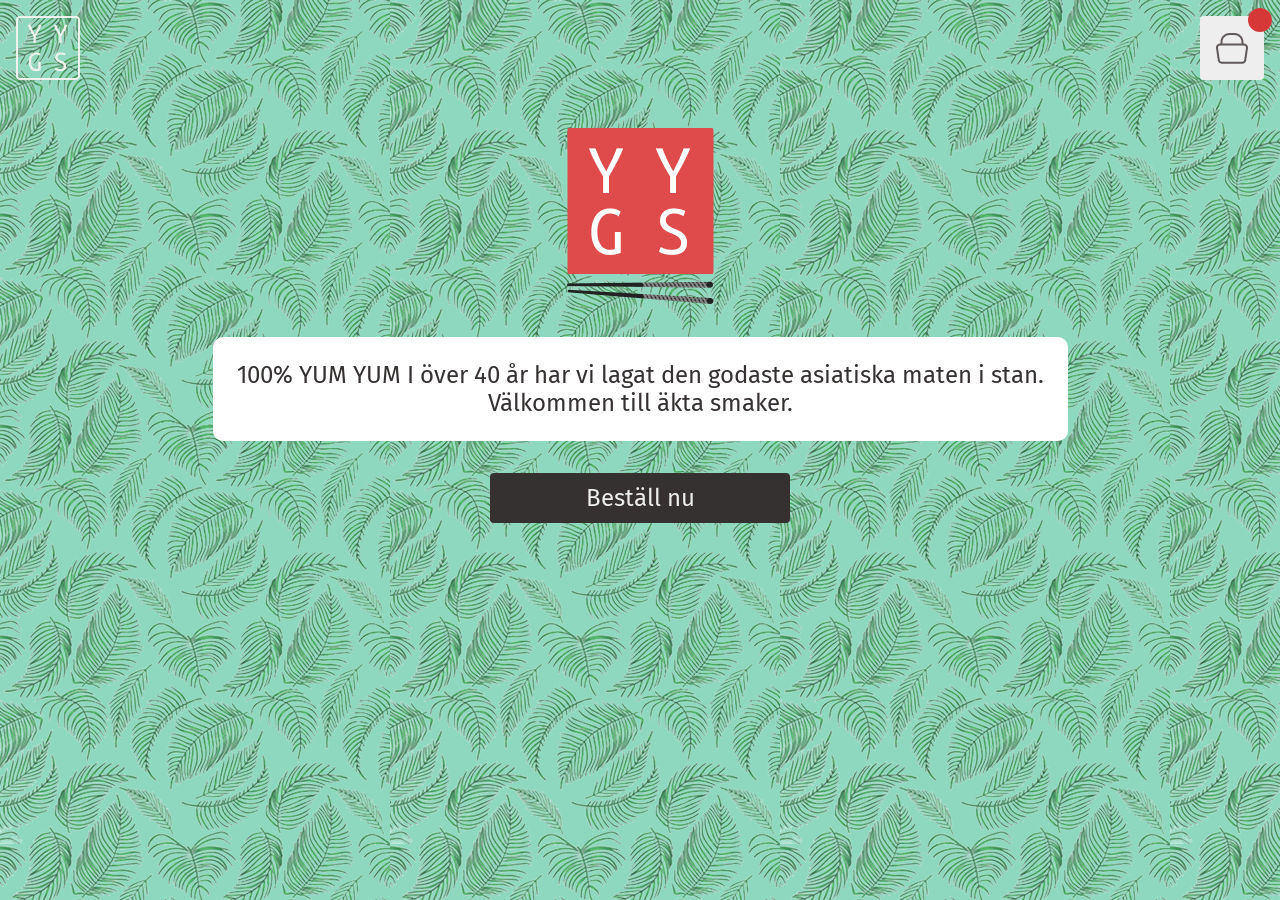
==== commit 38085aba: "allt uppdaterat" ====
--- a/index.html
+++ b/index.html
@@ -41,7 +41,7 @@
           <img src="res/logo.png" alt="mainhero-img" />
         </figure>
         <!-- Om Oss Start -->
-        <article class="aboutus">
+        <article class="about-homepage">
           <!-- <h2 class="aboutus__header">Välkommen till</h2> -->
           <p class="aboutus__info">
             100% YUM YUM I över 40 år har vi lagat den godaste asiatiska maten i
--- a/styles/style.css
+++ b/styles/style.css
@@ -7,7 +7,8 @@
   --coal: rgba(53, 49, 49, 1); /* Button colour */
   --snow: rgba(244, 243, 241, 0.94); /* Text colour */
   --ash: rgba(238, 238, 238, 1); /* Min beställning background colour */
-  --alert: rgba(235, 87, 87, 1); /* Cart alert */
+  --alert: #d63838; /* Cart alert */
+  --white: white;
 }
 
 /* Base */
@@ -15,6 +16,13 @@
   box-sizing: border-box;
   padding: 0;
   margin: 0;
+  font-family: "Fira Sans", sans-serif;
+}
+
+/* Fix for focus outline because of all: unset; usage in media querys */
+*:focus-visible {
+  outline: 3px solid var(--alert) !important;
+  outline-offset: 1px !important;
 }
 
 body {
@@ -86,7 +94,22 @@
   }
 
   .header__burger {
-    display: none;
+    appearance: none;
+    width: 5rem;
+    aspect-ratio: 1;
+    position: fixed;
+    bottom: 1rem;
+    right: 1rem;
+    border-radius: 30%;
+    border: 1px solid var(--coal);
+    z-index: 11;
+  }
+
+  .header__burger--top-left {
+    bottom: auto;
+    right: auto;
+    top: 1rem;
+    left: 1rem;
   }
 
   .header__burger:checked ~ .header__burger-label > .header__burger-btn,
@@ -118,6 +141,7 @@
   .header__burger:checked ~ .nav-bar {
     display: flex;
     transform: translateX(0);
+    visibility: visible;
 
     .nav-bar__list {
       .nav-bar__item {
@@ -129,16 +153,16 @@
 
   .nav-bar {
     position: fixed;
-    right: 0;
+    inset: 0;
     z-index: 10;
     width: 100%;
     height: 100vh;
     background: var(--coal);
     transform: translateX(100%);
-    padding: 0;
+    padding: 2.5rem 0;
     margin: 0;
-    margin-top: -1rem;
     gap: 3rem;
+    visibility: hidden;
 
     .nav-bar__list {
       display: flex;
@@ -198,6 +222,7 @@
       top: -8px;
       right: -8px;
       background-color: var(--alert);
+      color: white;
       width: 24px;
       height: 24px;
       border-radius: 50%;
@@ -234,11 +259,15 @@
         display: flex;
         background-color: var(--ash);
         border-radius: 8px;
+        border: none;
+        width: 100%;
+        color: var(--snow);
         overflow: hidden;
         cursor: pointer;
 
         .foodtruck__card-figure {
           position: relative;
+          background-color: var(--coal);
           .foodtruck__card-img {
             width: 110px;
             height: 100%;
@@ -254,6 +283,7 @@
             font-weight: 600;
             line-height: 1.2;
             letter-spacing: 2px;
+            color: var(--white);
           }
         }
 
@@ -337,6 +367,12 @@
       border-bottom: 1px solid var(--clay);
 
       .menu__card {
+        font: inherit;
+        background-color: transparent;
+        border: none;
+        width: 100%;
+        color: inherit;
+        text-align: start;
         .menu__card-info-group {
           display: flex;
           justify-content: space-between;
@@ -409,7 +445,7 @@
   cursor: pointer;
 }
 
-.aboutus {
+.about-homepage {
   display: flex;
   justify-content: center;
   font-size: x-large;
@@ -437,7 +473,6 @@
 
 .cart {
   flex: 1;
-  border-top: dotted 1px black;
   display: flex;
   flex-direction: column;
   min-height: 0;
@@ -456,7 +491,7 @@
     margin: 0 1rem 1rem auto;
     padding: 0.5rem 0.75rem;
     background-color: var(--alert);
-    color: var(--snow);
+    color: var(--white);
     font-size: 0.75rem;
     font-weight: 600;
     border: none;
@@ -575,6 +610,42 @@
   }
 }
 
+.cart-overlay {
+  display: grid;
+  place-items: center;
+  z-index: 1000;
+  position: fixed;
+  inset: 0;
+  background-color: rgba(255, 255, 255, 0.2);
+  backdrop-filter: blur(10px);
+
+  .cart-overlay__section {
+    display: flex;
+    flex-direction: column;
+    align-items: center;
+    gap: 1.5rem;
+    background-color: var(--snow);
+    border: 1px solid black;
+    border-radius: 1rem;
+    padding: 2rem 2rem;
+
+    .cart-overlay__btn {
+      width: 260px;
+      padding: 0.75rem 0;
+      font-size: 1.5rem;
+      font-weight: 500;
+      color: var(--coal);
+      border-radius: 8px;
+    }
+
+    .cart-overlay__text {
+      font-size: 1.5rem;
+      font-weight: 500;
+      color: var(--coal);
+    }
+  }
+}
+
 /* ORDER */
 
 .order-body {
@@ -737,11 +808,13 @@
   display: flex;
   justify-content: center;
   flex-direction: column;
-  padding: 0 2rem;
+  padding: 0 1rem 2rem 1rem;
   background-color: white;
   width: fit-content;
   color: var(--coal);
   border-radius: 10px;
+  margin: 2rem 1rem 8rem 1rem;
+  text-align: center;
   /* background-color: red; */
 
   .aboutheader {
@@ -781,3 +854,565 @@
 .cartpreview:hover {
   display: block;
 }
+
+/* LOGIN */
+.login-body {
+  /* background-image: none;
+	background-color: var(--snow); */
+  padding: 1rem 1rem;
+  height: 100vh;
+  display: flex;
+  flex-direction: column;
+}
+
+.login-header {
+  display: grid;
+  place-items: center;
+  justify-content: unset;
+
+  .login-header__home-btn {
+    position: fixed;
+    top: 1rem;
+    right: 1rem;
+    background-color: var(--snow);
+    color: var(--coal);
+    border: 1px solid black;
+    border-radius: 4px;
+    padding: 0.5rem 1rem;
+    font-size: 1rem;
+    font-weight: 500;
+  }
+
+  .login-header__logo {
+    margin: 2rem 0;
+    width: 100px;
+  }
+}
+
+.login {
+  /* flex: 1; */
+  justify-self: center;
+  background-color: var(--snow);
+  border-radius: 8px;
+  padding: 1rem 1rem;
+  display: flex;
+  flex-direction: column;
+
+  .login__title {
+    color: var(--coal);
+    font-size: 2rem;
+    font-weight: 700;
+    text-align: center;
+    margin-bottom: 1rem;
+    /* margin: 1rem 0; */
+  }
+
+  .login__form {
+    display: flex;
+    flex-direction: column;
+    gap: 1rem;
+
+    .login__label {
+      color: var(--coal);
+      font-size: 1.25rem;
+      font-weight: 500;
+    }
+
+    .login__input {
+      color: var(--coal);
+      padding: 0.5rem;
+      font-size: 1rem;
+      border: 1px solid black;
+      border-radius: 4px;
+    }
+
+    .login__input--error {
+      border: 1px solid red;
+    }
+
+    .login__input--error:invalid {
+      outline: 1px solid red;
+      border: 1px solid red;
+    }
+
+    .login__submit-btn {
+      font-size: 1.5rem;
+      font-weight: 600;
+      color: var(--coal);
+      padding: 1rem 0;
+      background-color: var(--mint-green);
+      border: 1px solid black;
+      border-radius: 4px;
+      cursor: pointer;
+    }
+  }
+
+  .login__register-btn {
+    align-self: stretch;
+    border: none;
+    font-weight: 500;
+    padding: 1.25rem 0;
+    cursor: pointer;
+  }
+}
+
+/* PROFIL */
+.logoutBtn {
+  background-color: var(--alert);
+  color: var(--white);
+  padding: 0 1rem;
+}
+
+.profile-body {
+  background-color: var(--coal);
+  background-image: none;
+  width: 100vw;
+  height: 100vh;
+
+  .profile-wrapper {
+    display: flex;
+    flex-direction: column;
+    justify-self: center;
+    gap: 2rem;
+    padding: 1rem;
+    border: 2px solid var(--clay);
+    width: 90%;
+
+    .profile__group-username,
+    .profile__group-password,
+    .profile__group-email {
+      display: flex;
+      justify-content: space-between;
+    }
+
+    .profile-img {
+      align-self: center;
+      max-width: 15rem;
+      max-height: 15rem;
+    }
+
+    .profile-img[src="Default"] {
+      display: none;
+    }
+  }
+
+  .closer {
+    position: fixed; /* Stay in place */
+    z-index: 1; /* Sit on top */
+    left: 0;
+    top: 0;
+    width: 100%; /* Full width */
+    height: 100%; /* Full height */
+    background-color: rgb(0, 0, 0); /* Fallback color */
+    background-color: rgba(0, 0, 0, 0.4); /* Black w/ opacity */
+
+    .order-wrapper {
+      display: flex;
+      flex-direction: column;
+      min-height: 0;
+      width: 90vw;
+      max-height: 70vh;
+      background-color: var(--ash);
+      padding-top: 2rem;
+      margin: 15vh auto;
+
+      .order__title,
+      .order__id {
+        font-size: 1.375rem;
+        font-weight: 700;
+        align-self: center;
+        align-items: center;
+        color: var(--coal);
+      }
+
+      .order__id {
+        border-bottom: 1px solid var(--coal);
+      }
+
+      .order__total-price {
+        font-size: 2rem;
+        font-weight: 700;
+      }
+
+      .order__list {
+        overflow: auto;
+        scrollbar-gutter: stable both-edges;
+        color: var(--coal);
+
+        .order__list-item {
+          list-style: none;
+          padding: 2rem;
+        }
+      }
+
+      .order__product-group {
+        display: flex;
+        justify-content: space-between;
+        border-bottom: 1px solid var(--coal);
+      }
+
+      .order__total-group {
+        display: flex;
+        justify-content: space-between;
+        align-self: center;
+        align-items: center;
+        width: 90vw;
+        background-color: #c2c1c1;
+        color: var(--coal);
+        text-align: center;
+        padding: 1.5rem 0.75rem;
+        border-radius: 4px;
+
+        .order__total-title {
+          font-size: 1.375rem;
+          font-weight: 700;
+        }
+      }
+    }
+  }
+
+  .history-wrapper {
+    margin-top: 1rem;
+    display: flex;
+    flex-direction: column;
+    justify-self: center;
+    width: 90vw;
+    max-height: 40vh;
+    border: 2px solid var(--clay);
+
+    .history-title {
+      padding: 1rem;
+      background-color: var(--clay);
+    }
+
+    .history__list {
+      overflow: auto;
+      scrollbar-gutter: stable both-edges;
+      padding: 1.5rem 1rem;
+      list-style: none;
+      display: flex;
+      flex-direction: column;
+      gap: 1.75rem;
+
+      .history__list-item {
+        /* display: flex;
+				justify-content: space-between;
+				border-bottom: 1px dashed var(--clay); */
+
+        .history__btn {
+          display: flex;
+          justify-content: space-between;
+          border: none;
+          border-bottom: 1px dashed var(--clay);
+          width: 100%;
+          background-color: transparent;
+          color: inherit;
+        }
+      }
+    }
+  }
+}
+
+/* MEDIA QUERIES */
+@media (min-width: 768px) {
+  /* HEADER STUFF */
+  .header {
+    all: unset;
+    display: grid;
+    grid-template-columns: repeat(2, 1fr);
+    gap: 1rem;
+    padding: 0;
+
+    .header__logo-link {
+      all: unset;
+      text-decoration: none;
+      width: 64px;
+      height: 64px;
+      margin: 1rem;
+      cursor: pointer;
+    }
+
+    .header__cart-link {
+      all: unset;
+      margin: 1rem;
+      justify-self: flex-end;
+      position: relative;
+      text-decoration: none;
+      display: grid;
+      place-items: center;
+      width: 64px;
+      height: 64px;
+      border-radius: 4px;
+      background-color: var(--ash);
+      cursor: pointer;
+    }
+
+    .header__burger,
+    .header__burger-label {
+      all: unset;
+      display: none;
+    }
+
+    /* NAV BAR */
+    .nav-bar {
+      all: unset;
+      inset: 0;
+      position: relative;
+      margin: 0 auto;
+      background: var(--coal);
+      padding: 1.5rem 2rem;
+      grid-column: 1 / span 2;
+      border-radius: 5px;
+      border: 1px solid var(--ash);
+      width: 90vw;
+
+      .nav-bar__list {
+        all: unset;
+        display: flex;
+        flex-wrap: wrap;
+        padding: 0;
+        margin: 0 auto;
+        justify-content: space-evenly;
+        align-items: center;
+        cursor: pointer;
+
+        .nav-bar__item {
+          all: unset;
+          border-bottom: 1px solid var(--mint-green);
+          display: flex;
+          opacity: 1;
+          margin: 0 auto;
+
+          .nav-bar__link {
+            all: unset;
+            padding: 0.25rem;
+            color: var(--snow);
+            text-decoration: none;
+            font-size: 2rem;
+          }
+        }
+      }
+    }
+  }
+
+  /* MENU PAGE */
+  .menu-wrapper {
+    margin-top: 2rem;
+    overflow: auto;
+    width: 70vw;
+    height: 55vh;
+
+    .menu__title {
+      border-top-left-radius: 0px;
+      border-top-right-radius: 0px;
+    }
+
+    .menu__list {
+      height: auto;
+      padding-top: 4rem;
+      list-style: none;
+
+      .menu__list-item {
+        padding: 0.5rem;
+        border-bottom: 1px solid var(--clay);
+      }
+
+      .menu__list-item:active {
+        background-color: var(--clay);
+      }
+    }
+  }
+
+  .filter-wrapper {
+    margin-bottom: 2rem;
+    width: 70vw;
+  }
+
+  /* PROFILE PAGE */
+  .logoutBtn {
+    width: 64px;
+    height: 64px;
+    justify-self: flex-end;
+    align-self: center;
+    margin: 1rem;
+  }
+
+  .profile-main {
+    margin-top: 2rem;
+  }
+
+  /* LOG IN PAGE */
+  .login-body {
+    margin-bottom: 2rem;
+
+    .login-header {
+      display: flex;
+      flex-direction: column;
+      place-items: center;
+
+      .login-header__logo {
+        margin: 0;
+      }
+    }
+
+    .login {
+      border: 1px solid var(--coal);
+      width: 70vw;
+      margin: 2rem auto;
+    }
+  }
+}
+
+/* MEDIA QUERIES */
+@media (min-width: 768px) {
+  /* HEADER STUFF */
+  .header {
+    all: unset;
+    display: grid;
+    grid-template-columns: repeat(2, 1fr);
+    gap: 1rem;
+    padding: 0;
+
+    .header__logo-link {
+      all: unset;
+      text-decoration: none;
+      width: 64px;
+      height: 64px;
+      margin: 1rem;
+      cursor: pointer;
+    }
+
+    .header__cart-link {
+      all: unset;
+      margin: 1rem;
+      justify-self: flex-end;
+      position: relative;
+      text-decoration: none;
+      display: grid;
+      place-items: center;
+      width: 64px;
+      height: 64px;
+      border-radius: 4px;
+      background-color: var(--ash);
+      cursor: pointer;
+    }
+
+    .header__burger,
+    .header__burger-label {
+      all: unset;
+      display: none;
+    }
+
+    /* NAV BAR */
+    .nav-bar {
+      all: unset;
+      inset: 0;
+      position: relative;
+      margin: 0 auto;
+      background: var(--coal);
+      padding: 1.5rem 2rem;
+      grid-column: 1 / span 2;
+      border-radius: 5px;
+      border: 1px solid var(--ash);
+      width: 90vw;
+
+      .nav-bar__list {
+        all: unset;
+        display: flex;
+        flex-wrap: wrap;
+        padding: 0;
+        margin: 0 auto;
+        justify-content: space-evenly;
+        align-items: center;
+        cursor: pointer;
+
+        .nav-bar__item {
+          all: unset;
+          border-bottom: 1px solid var(--mint-green);
+          display: flex;
+          opacity: 1;
+          margin: 0 auto;
+
+          .nav-bar__link {
+            all: unset;
+            padding: 0.25rem;
+            color: var(--snow);
+            text-decoration: none;
+            font-size: 2rem;
+          }
+        }
+      }
+    }
+  }
+
+  /* MENU PAGE */
+  .menu-wrapper {
+    margin-top: 2rem;
+    overflow: auto;
+    width: 70vw;
+    height: 55vh;
+
+    .menu__title {
+      border-top-left-radius: 0px;
+      border-top-right-radius: 0px;
+    }
+
+    .menu__list {
+      height: auto;
+      padding-top: 4rem;
+      list-style: none;
+
+      .menu__list-item {
+        padding: 0.5rem;
+        border-bottom: 1px solid var(--clay);
+      }
+
+      .menu__list-item:active {
+        background-color: var(--clay);
+      }
+    }
+  }
+
+  .filter-wrapper {
+    margin-bottom: 2rem;
+    width: 70vw;
+  }
+
+  /* PROFILE PAGE */
+  .logoutBtn {
+    width: 64px;
+    height: 64px;
+    justify-self: flex-end;
+    align-self: center;
+    margin: 1rem;
+  }
+
+  .profile-main {
+    margin-top: 2rem;
+  }
+
+  /* LOG IN PAGE */
+  .login-body {
+    margin-bottom: 2rem;
+
+    .login-header {
+      display: flex;
+      flex-direction: column;
+      place-items: center;
+
+      .login-header__logo {
+        margin: 0;
+      }
+    }
+
+    .login {
+      border: 1px solid var(--coal);
+      width: 70vw;
+      margin: 2rem auto;
+    }
+  }
+  .aboutus {
+    width: 70vw;
+    margin: 2rem auto;
+  }
+}
